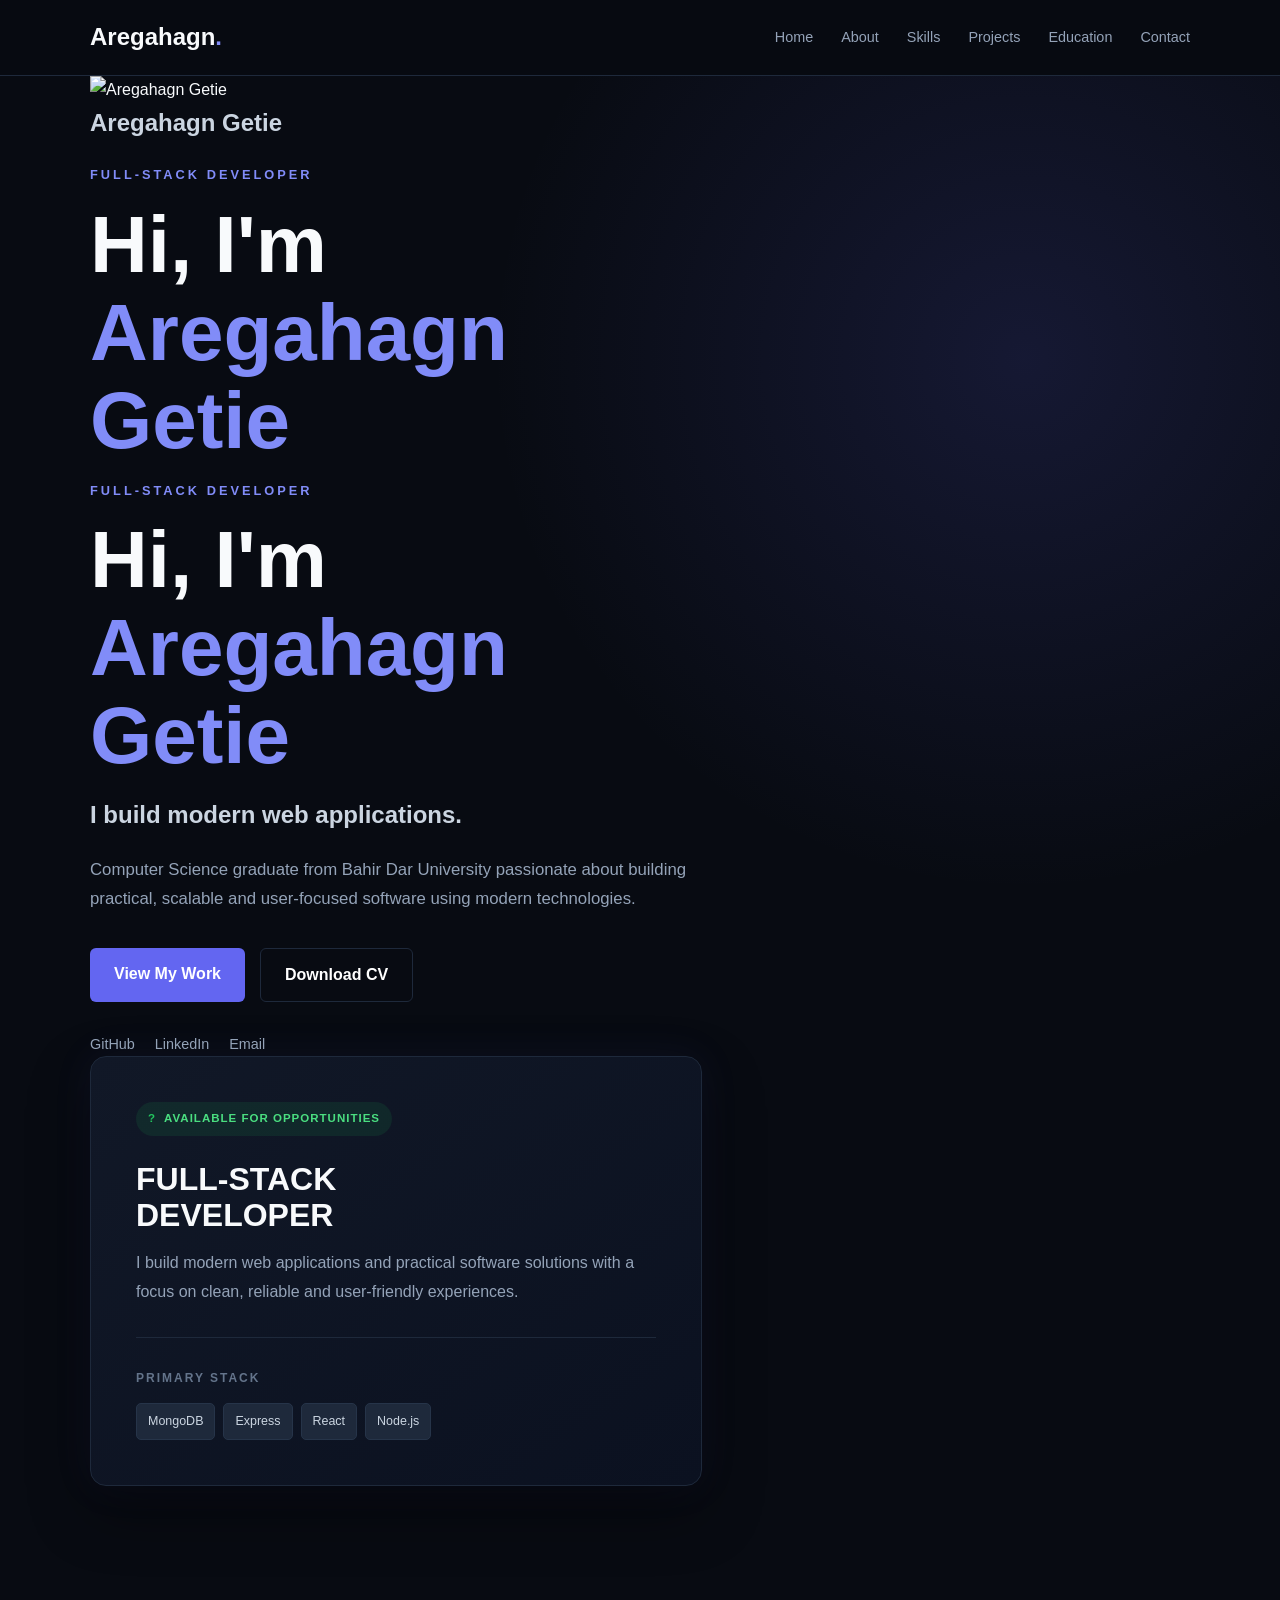
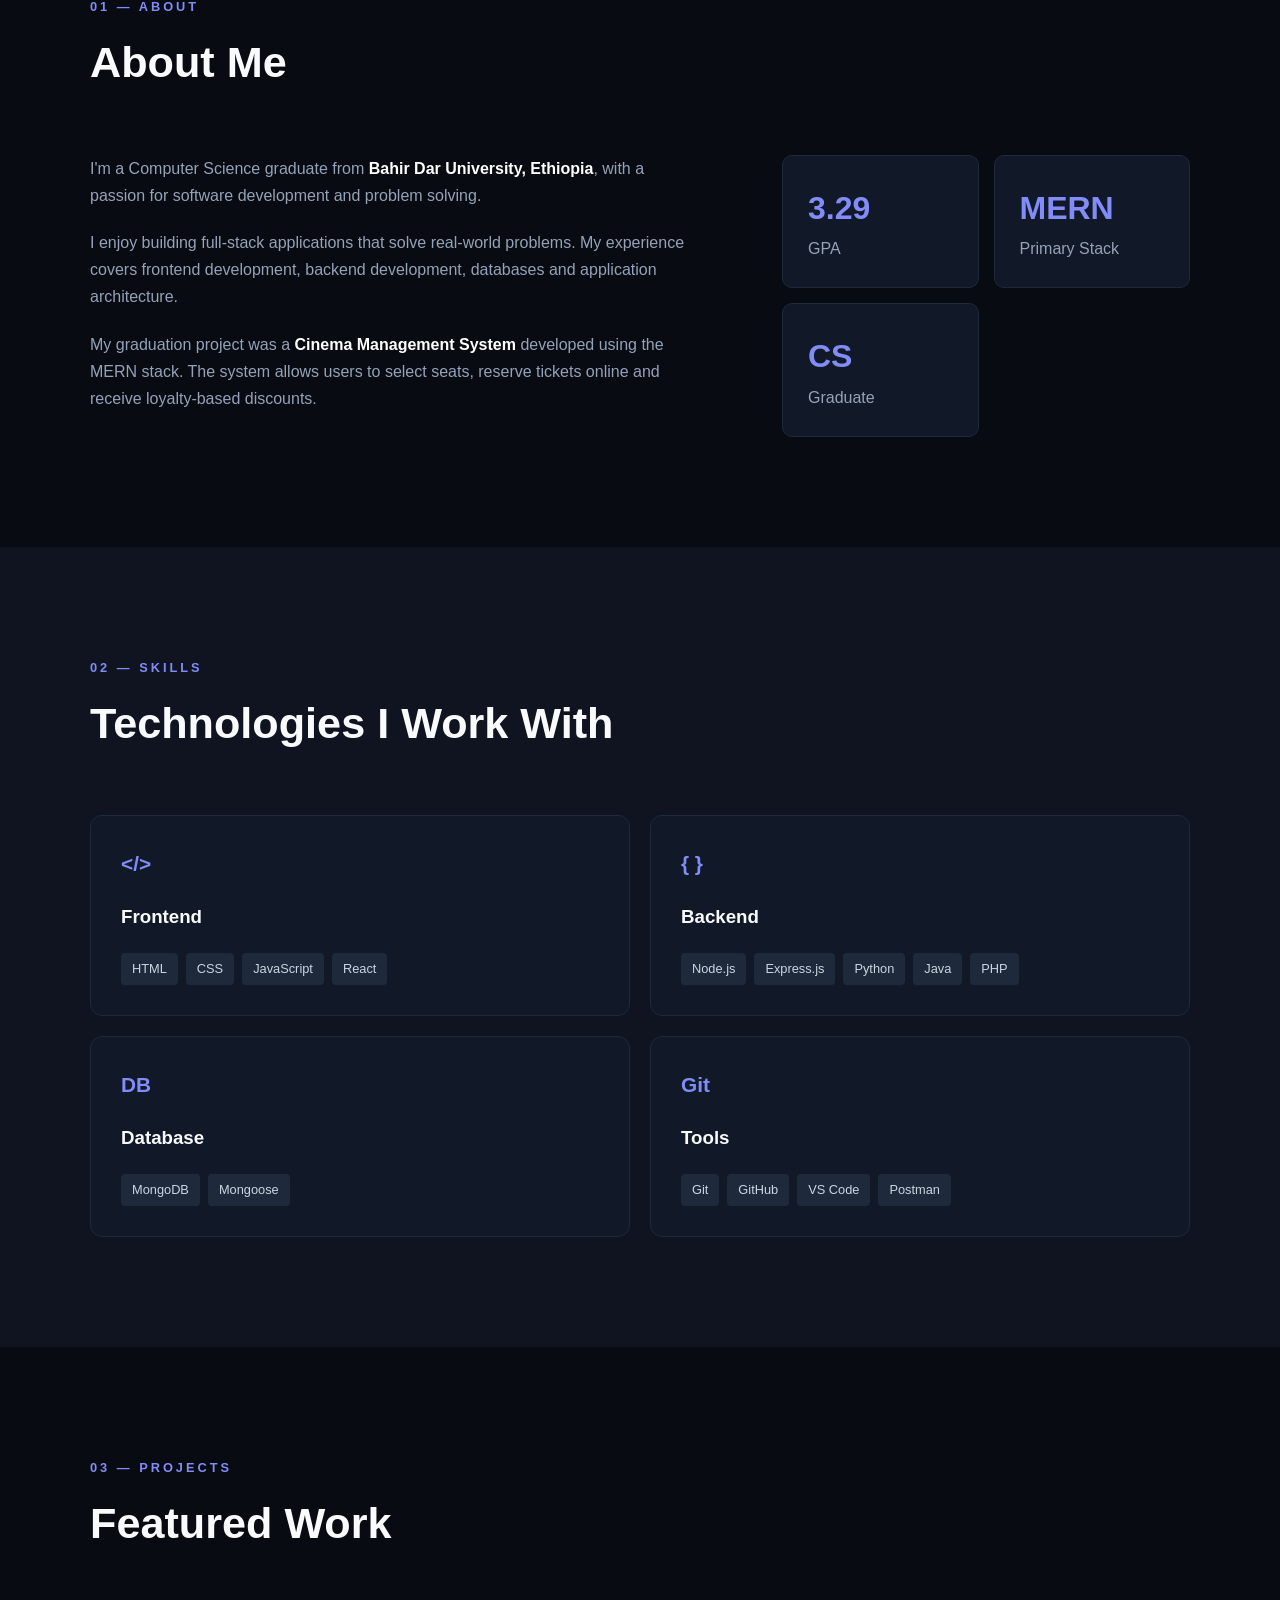
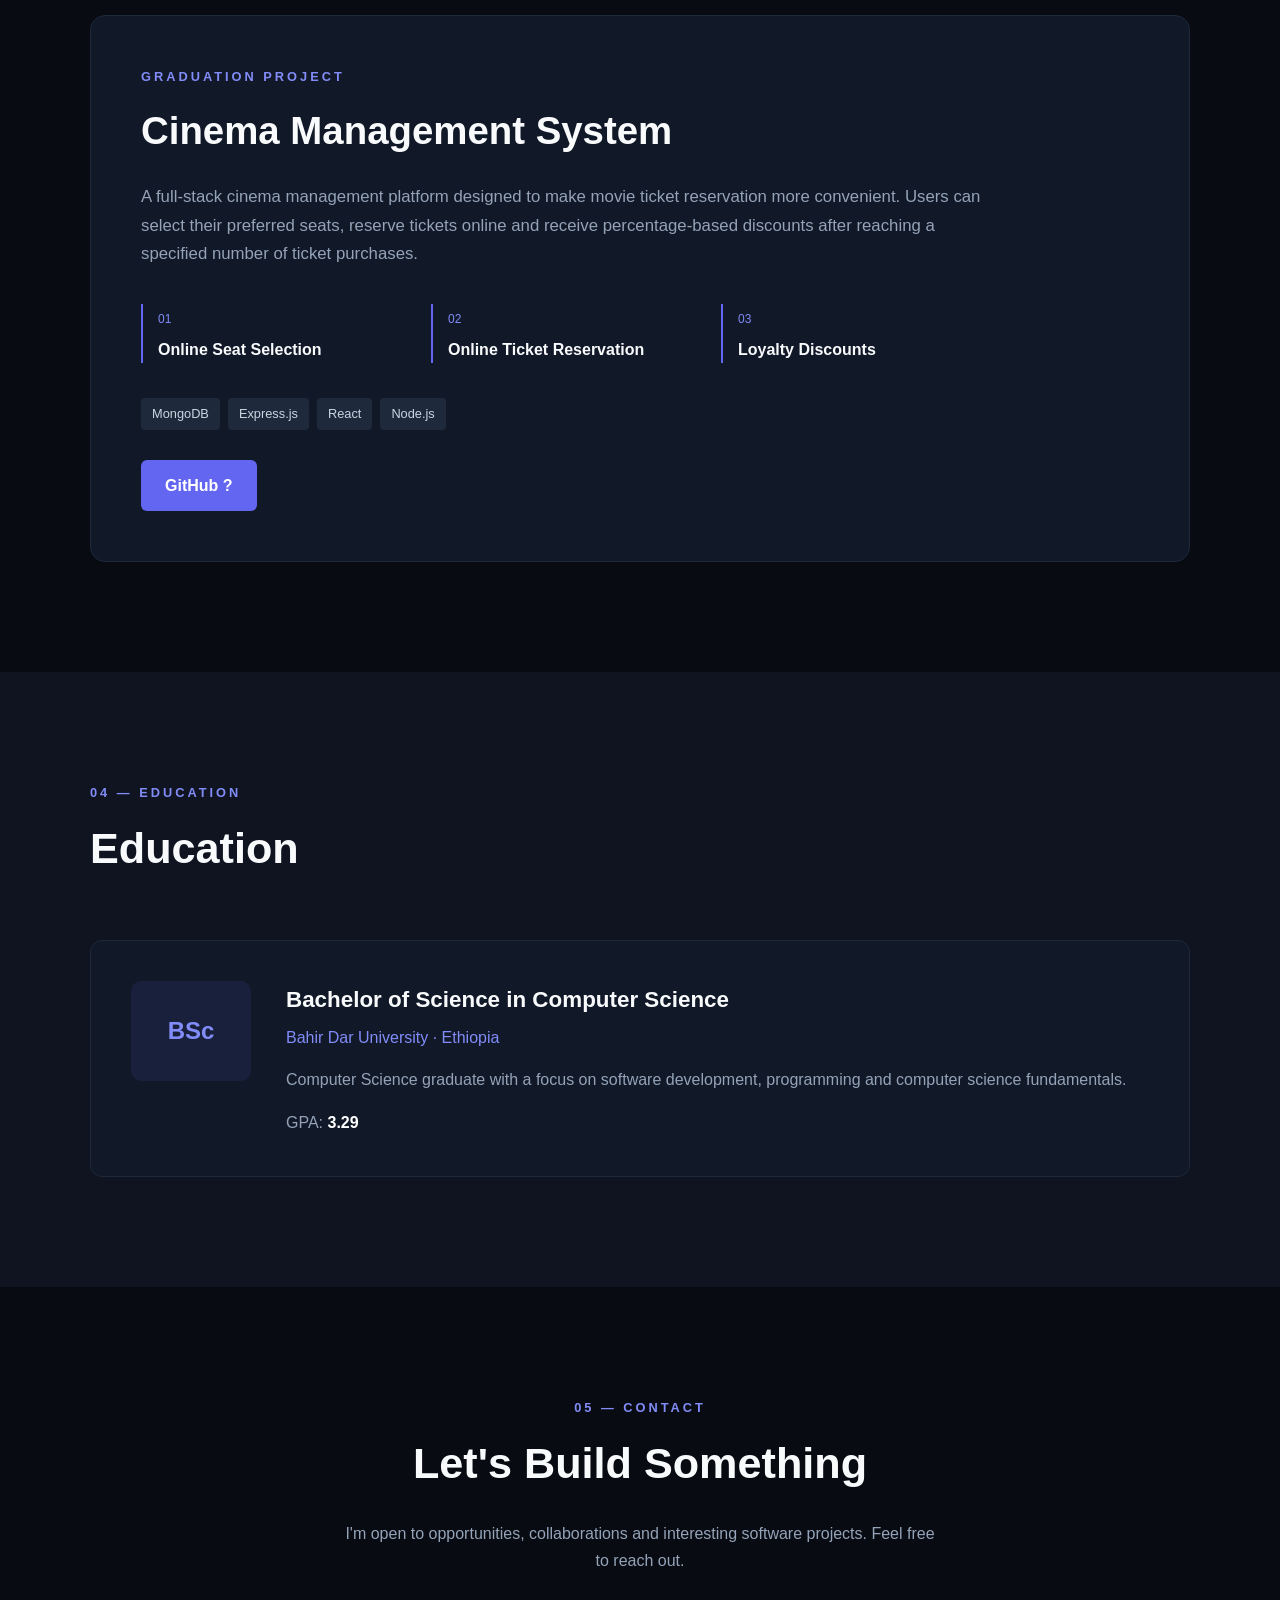
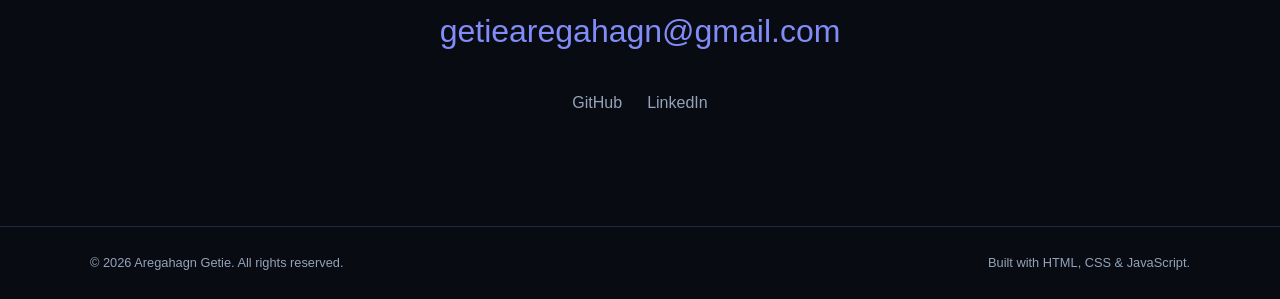
==== index.html @ a01e400e "Update index.html" ====
<!DOCTYPE html>
<html lang="en">
<head>
    <script async src="https://pagead2.googlesyndication.com/pagead/js/adsbygoogle.js?client=ca-pub-5306171648176266"
     crossorigin="anonymous"></script>
    <script async custom-element="amp-auto-ads"
        src="https://cdn.ampproject.org/v0/amp-auto-ads-0.1.js">
</script>
    <meta charset="UTF-8">
    <meta name="viewport" content="width=device-width, initial-scale=1.0">

    <meta
        name="description"
        content="Aregahagn Getie - Full-Stack Developer and Computer Science Graduate"
    >

    <title>Aregahagn Getie | Full-Stack Developer</title>

    <link rel="stylesheet" href="style.css">
</head>

<body>
    <amp-auto-ads type="adsense"
        data-ad-client="ca-pub-5306171648176266">
</amp-auto-ads>
    <!-- Navigation -->
    <header class="navbar">
        <div class="container nav-container">

            <a href="#home" class="logo">
                Aregahagn<span>.</span>
            </a>

            <button class="menu-toggle" id="menuToggle">
                ?
            </button>

            <nav id="navMenu">
                <a href="#home">Home</a>
                <a href="#about">About</a>
                <a href="#skills">Skills</a>
                <a href="#projects">Projects</a>
                <a href="#education">Education</a>
                <a href="#contact">Contact</a>
            </nav>

        </div>
    </header>


    <!-- Hero -->
    <main>

        <section id="home" class="hero">
            <div class="container hero-content">
<div class="hero-text">

    <div class="profile">
        <img
            src="assets/aregahagn-profile.png"
            alt="Aregahagn Getie"
            class="profile-image"
        >

        <h2 class="profile-name">
            Aregahagn Getie
        </h2>
    </div>

    <p class="eyebrow">
        FULL-STACK DEVELOPER
    </p>

    <h1>
        Hi, I'm
        <span>Aregahagn Getie</span>
    </h1>
                <div class="hero-text">

                    <p class="eyebrow">
                        FULL-STACK DEVELOPER
                    </p>

                    <h1>
                        Hi, I'm
                        <span>Aregahagn Getie</span>
                    </h1>

                    <h2>
                        I build modern web applications.
                    </h2>

                    <p class="hero-description">
                        Computer Science graduate from Bahir Dar University
                        passionate about building practical, scalable and
                        user-focused software using modern technologies.
                    </p>

                    <div class="hero-buttons">

    <a href="#projects" class="btn primary">
        View My Work
    </a>

    <a href="assets/Aregahagn-Getie-CV.pdf"
       class="btn secondary"
       download>
        Download CV
    </a>

</div>


                    <div class="social-links">

                        <a
                            href="https://github.com/aregahagn21"
                            target="_blank"
                            rel="noopener noreferrer"
                        >
                            GitHub
                        </a>

                        <a
                            href="https://www.linkedin.com/in/aregahagn-getie-803815262"
                            target="_blank"
                            rel="noopener noreferrer"
                        >
                            LinkedIn
                        </a>

                        <a href="mailto:getiearegahagn@gmail.com">
                            Email
                        </a>

                    </div>

                </div>

   <div class="hero-card">

    <div class="hero-badge">
        <span>?</span>
        AVAILABLE FOR OPPORTUNITIES
    </div>

    <h3>FULL-STACK<br>DEVELOPER</h3>

    <p>
        I build modern web applications and practical
        software solutions with a focus on clean,
        reliable and user-friendly experiences.
    </p>

    <div class="card-divider"></div>

    <h4>PRIMARY STACK</h4>

    <div class="hero-stack">
        <span>MongoDB</span>
        <span>Express</span>
        <span>React</span>
        <span>Node.js</span>
    </div>

</div>

        </section>


        <!-- About -->
        <section id="about" class="section">

            <div class="container">

                <div class="section-heading">
                    <p>01 — ABOUT</p>
                    <h2>About Me</h2>
                </div>

                <div class="about-grid">

                    <div class="about-text">

                        <p>
                            I'm a Computer Science graduate from
                            <strong>Bahir Dar University, Ethiopia</strong>,
                            with a passion for software development and
                            problem solving.
                        </p>

                        <p>
                            I enjoy building full-stack applications that
                            solve real-world problems. My experience covers
                            frontend development, backend development,
                            databases and application architecture.
                        </p>

                        <p>
                            My graduation project was a
                            <strong>Cinema Management System</strong>
                            developed using the MERN stack. The system allows
                            users to select seats, reserve tickets online
                            and receive loyalty-based discounts.
                        </p>

                    </div>

                    <div class="about-stats">

                        <div class="stat">
                            <h3>3.29</h3>
                            <p>GPA</p>
                        </div>

                        <div class="stat">
                            <h3>MERN</h3>
                            <p>Primary Stack</p>
                        </div>

                        <div class="stat">
                            <h3>CS</h3>
                            <p>Graduate</p>
                        </div>

                    </div>

                </div>

            </div>

        </section>


        <!-- Skills -->
        <section id="skills" class="section dark-section">

            <div class="container">

                <div class="section-heading">
                    <p>02 — SKILLS</p>
                    <h2>Technologies I Work With</h2>
                </div>

                <div class="skills-grid">

                    <div class="skill-card">
                        <div class="skill-icon">&lt;/&gt;</div>

                        <h3>Frontend</h3>

                        <div class="tags">
                            <span>HTML</span>
                            <span>CSS</span>
                            <span>JavaScript</span>
                            <span>React</span>
                        </div>
                    </div>


                    <div class="skill-card">
                        <div class="skill-icon">{ }</div>

                        <h3>Backend</h3>

                        <div class="tags">
                            <span>Node.js</span>
                            <span>Express.js</span>
                            <span>Python</span>
                            <span>Java</span>
                            <span>PHP</span>
                        </div>
                    </div>


                    <div class="skill-card">
                        <div class="skill-icon">DB</div>

                        <h3>Database</h3>

                        <div class="tags">
                            <span>MongoDB</span>
                            <span>Mongoose</span>
                        </div>
                    </div>


                    <div class="skill-card">
                        <div class="skill-icon">Git</div>

                        <h3>Tools</h3>

                        <div class="tags">
                            <span>Git</span>
                            <span>GitHub</span>
                            <span>VS Code</span>
                            <span>Postman</span>
                        </div>
                    </div>

                </div>

            </div>

        </section>


        <!-- Projects -->
        <section id="projects" class="section">

            <div class="container">

                <div class="section-heading">
                    <p>03 — PROJECTS</p>
                    <h2>Featured Work</h2>
                </div>


                <article class="project-card">

                    <div class="project-content">

                        <p class="project-label">
                            GRADUATION PROJECT
                        </p>

                        <h3>Cinema Management System</h3>

                        <p>
                            A full-stack cinema management platform designed
                            to make movie ticket reservation more convenient.
                            Users can select their preferred seats, reserve
                            tickets online and receive percentage-based
                            discounts after reaching a specified number of
                            ticket purchases.
                        </p>

                        <div class="project-features">

                            <div>
                                <span>01</span>
                                <p>Online Seat Selection</p>
                            </div>

                            <div>
                                <span>02</span>
                                <p>Online Ticket Reservation</p>
                            </div>

                            <div>
                                <span>03</span>
                                <p>Loyalty Discounts</p>
                            </div>

                        </div>

                        <div class="project-tech">
                            <span>MongoDB</span>
                            <span>Express.js</span>
                            <span>React</span>
                            <span>Node.js</span>
                        </div>

                        <div class="project-links">

                            <a
                                href="https://github.com/aregahagn21"
                                target="_blank"
                                rel="noopener noreferrer"
                                class="btn primary"
                            >
                                GitHub ?
                            </a>

                        </div>

                    </div>

                </article>

            </div>

        </section>


        <!-- Education -->
        <section id="education" class="section dark-section">

            <div class="container">

                <div class="section-heading">
                    <p>04 — EDUCATION</p>
                    <h2>Education</h2>
                </div>

                <div class="education-card">

                    <div class="education-year">
                        BSc
                    </div>

                    <div>
                        <h3>Bachelor of Science in Computer Science</h3>

                        <p class="university">
                            Bahir Dar University · Ethiopia
                        </p>

                        <p>
                            Computer Science graduate with a focus on
                            software development, programming and
                            computer science fundamentals.
                        </p>

                        <div class="gpa">
                            GPA: <strong>3.29</strong>
                        </div>
                    </div>

                </div>

            </div>

        </section>


        <!-- Contact -->
        <section id="contact" class="section contact-section">

            <div class="container contact-container">

                <div class="section-heading">
                    <p>05 — CONTACT</p>
                    <h2>Let's Build Something</h2>
                </div>

                <p class="contact-description">
                    I'm open to opportunities, collaborations and interesting
                    software projects. Feel free to reach out.
                </p>

                <a
                    href="mailto:getiearegahagn@gmail.com"
                    class="email-link"
                >
                    getiearegahagn@gmail.com
                </a>

                <div class="contact-links">

                    <a
                        href="https://github.com/aregahagn21"
                        target="_blank"
                        rel="noopener noreferrer"
                    >
                        GitHub
                    </a>

                    <a
                        href="https://www.linkedin.com/in/aregahagn-getie-803815262"
                        target="_blank"
                        rel="noopener noreferrer"
                    >
                        LinkedIn
                    </a>

                </div>

            </div>

        </section>

    </main>


    <!-- Footer -->
    <footer>

        <div class="container footer-content">

            <p>
                © 2026 Aregahagn Getie. All rights reserved.
            </p>

            <p>
                Built with HTML, CSS & JavaScript.
            </p>

        </div>

    </footer>


    <script src="script.js"></script>
<script>
document.addEventListener("DOMContentLoaded", () => {

  const homeScreen = document.getElementById("homeScreen");
  const backButton = document.getElementById("backButton");
  const themeToggle = document.getElementById("themeToggle");
  const themeIcon = document.getElementById("themeIcon");

  const appIcons =
    document.querySelectorAll(".app-icon");

  const sections =
    document.querySelectorAll(".app-section");


  /* =========================
     OPEN APP
  ========================= */

  appIcons.forEach(icon => {

    icon.addEventListener("click", () => {

      const sectionId =
        icon.dataset.section;

      const section =
        document.getElementById(sectionId);

      if (!section) return;


      // Hide home
      homeScreen.style.display = "none";


      // Hide every section
      sections.forEach(section => {
        section.classList.remove("active");
      });


      // Open selected section
      section.classList.add("active");


      // Show back button
      backButton.classList.add("show");


      // Scroll to top
      window.scrollTo({
        top: 0,
        behavior: "smooth"
      });


      // Update browser history
      history.pushState(
        { section: sectionId },
        "",
        "#" + sectionId
      );
    });

  });


  /* =========================
     BACK BUTTON
  ========================= */

  backButton.addEventListener("click", goHome);


  function goHome() {

    sections.forEach(section => {
      section.classList.remove("active");
    });

    homeScreen.style.display = "flex";

    backButton.classList.remove("show");

    window.scrollTo({
      top: 0,
      behavior: "smooth"
    });

    history.pushState(
      {},
      "",
      window.location.pathname
    );
  }


  /* =========================
     BROWSER BACK BUTTON
  ========================= */

  window.addEventListener("popstate", () => {

    const hash =
      window.location.hash.substring(1);

    if (hash) {

      const section =
        document.getElementById(hash);

      if (section) {

        homeScreen.style.display = "none";

        sections.forEach(section => {
          section.classList.remove("active");
        });

        section.classList.add("active");

        backButton.classList.add("show");

        return;
      }
    }

    goHome();
  });


  /* =========================
     DARK MODE
  ========================= */

  const savedTheme =
    localStorage.getItem("portfolio-theme");

  if (savedTheme === "dark") {

    document.body.classList.add("dark");

    themeIcon.textContent = "☀️";

  }


  themeToggle.addEventListener("click", () => {

    document.body.classList.toggle("dark");

    const isDark =
      document.body.classList.contains("dark");


    localStorage.setItem(
      "portfolio-theme",
      isDark ? "dark" : "light"
    );


    themeIcon.textContent =
      isDark ? "☀️" : "🌙";

  });


  /* =========================
     OPEN SECTION FROM URL
  ========================= */

  const initialHash =
    window.location.hash.substring(1);

  if (initialHash) {

    const section =
      document.getElementById(initialHash);

    if (section) {

      homeScreen.style.display = "none";

      section.classList.add("active");

      backButton.classList.add("show");
    }
  }

});
</script>
</body>
</html>
---- style.css ----
:root {
    --background: #080b12;
    --background-light: #0f1420;
    --card: #111827;
    --text: #f8fafc;
    --muted: #94a3b8;
    --primary: #6366f1;
    --primary-light: #818cf8;
    --border: #1e293b;
    --white: #ffffff;
}

* {
    margin: 0;
    padding: 0;
    box-sizing: border-box;
}

html {
    scroll-behavior: smooth;
}

body {
    font-family: Arial, Helvetica, sans-serif;
    background: var(--background);
    color: var(--text);
    line-height: 1.7;
}

a {
    color: inherit;
    text-decoration: none;
}

.container {
    width: min(1100px, 90%);
    margin: 0 auto;
}


/* =========================
   NAVIGATION
========================= */

.navbar {
    position: sticky;
    top: 0;
    z-index: 1000;
    background: rgba(8, 11, 18, 0.9);
    backdrop-filter: blur(12px);
    border-bottom: 1px solid var(--border);
}

.nav-container {
    height: 75px;
    display: flex;
    align-items: center;
    justify-content: space-between;
}

.logo {
    font-size: 1.5rem;
    font-weight: 800;
}

.logo span {
    color: var(--primary-light);
}

nav {
    display: flex;
    gap: 28px;
}

nav a {
    color: var(--muted);
    font-size: 0.9rem;
    transition: 0.3s;
}

nav a:hover {
    color: var(--white);
}

.menu-toggle {
    display: none;
    border: none;
    background: none;
    color: white;
    font-size: 1.6rem;
    cursor: pointer;
}


/* =========================
   HERO
========================= */

.hero {
    min-height: calc(100vh - 75px);
    display: flex;
    align-items: center;
    background:
        radial-gradient(
            circle at 80% 20%,
            rgba(99, 102, 241, 0.15),
            transparent 35%
        );
}

.hero-content {
    display: grid;
    grid-template-columns: 1.2fr 0.8fr;
    gap: 80px;
    align-items: center;
}

.eyebrow,
.section-heading p,
.project-label {
    color: var(--primary-light);
    font-size: 0.8rem;
    font-weight: 700;
    letter-spacing: 3px;
}

.hero h1 {
    font-size: clamp(2.8rem, 7vw, 5rem);
    line-height: 1.1;
    margin: 15px 0;
}

.hero h1 span {
    color: var(--primary-light);
}

.hero h2 {
    font-size: 1.5rem;
    color: #cbd5e1;
    margin-bottom: 20px;
}

.hero-description {
    max-width: 650px;
    color: var(--muted);
    font-size: 1.05rem;
}

.hero-buttons {
    display: flex;
    gap: 15px;
    margin-top: 35px;
}

.btn {
    display: inline-block;
    padding: 12px 24px;
    border-radius: 6px;
    font-weight: 700;
    transition: 0.3s;
}

.btn.primary {
    background: var(--primary);
    color: white;
}

.btn.primary:hover {
    background: var(--primary-light);
    transform: translateY(-2px);
}

.btn.secondary {
    border: 1px solid var(--border);
    color: white;
}

.btn.secondary:hover {
    border-color: var(--primary);
}

.social-links {
    display: flex;
    gap: 20px;
    margin-top: 30px;
}

.social-links a {
    color: var(--muted);
    font-size: 0.9rem;
}

.social-links a:hover {
    color: var(--primary-light);
}


/* =========================
   CODE WINDOW
========================= */

.code-window {
    background: #0b1120;
    border: 1px solid var(--border);
    border-radius: 12px;
    overflow: hidden;
    box-shadow: 0 25px 60px rgba(0, 0, 0, 0.4);
}

.window-header {
    display: flex;
    gap: 7px;
    padding: 14px;
    background: #111827;
}

.window-header span {
    width: 11px;
    height: 11px;
    border-radius: 50%;
    background: #475569;
}

.window-header span:nth-child(1) {
    background: #ef4444;
}

.window-header span:nth-child(2) {
    background: #f59e0b;
}

.window-header span:nth-child(3) {
    background: #22c55e;
}

.code-window pre {
    padding: 25px;
    overflow-x: auto;
}

.code-window code {
    color: #a5b4fc;
    font-size: 0.9rem;
}


/* =========================
   SECTIONS
========================= */

.section {
    padding: 110px 0;
}

.dark-section {
    background: var(--background-light);
}

.section-heading {
    margin-bottom: 55px;
}

.section-heading h2 {
    font-size: 2.7rem;
    margin-top: 8px;
}


/* =========================
   ABOUT
========================= */

.about-grid {
    display: grid;
    grid-template-columns: 1.5fr 1fr;
    gap: 80px;
}

.about-text p {
    color: var(--muted);
    margin-bottom: 20px;
}

.about-text strong {
    color: white;
}

.about-stats {
    display: grid;
    grid-template-columns: 1fr 1fr;
    gap: 15px;
}

.stat {
    padding: 25px;
    background: var(--card);
    border: 1px solid var(--border);
    border-radius: 10px;
}

.stat h3 {
    color: var(--primary-light);
    font-size: 2rem;
}

.stat p {
    color: var(--muted);
}


/* =========================
   SKILLS
========================= */

.skills-grid {
    display: grid;
    grid-template-columns: repeat(2, 1fr);
    gap: 20px;
}

.skill-card {
    background: var(--card);
    border: 1px solid var(--border);
    padding: 30px;
    border-radius: 12px;
    transition: 0.3s;
}

.skill-card:hover {
    transform: translateY(-5px);
    border-color: var(--primary);
}

.skill-icon {
    color: var(--primary-light);
    font-weight: 800;
    font-size: 1.3rem;
    margin-bottom: 20px;
}

.skill-card h3 {
    margin-bottom: 20px;
}

.tags {
    display: flex;
    flex-wrap: wrap;
    gap: 8px;
}

.tags span,
.project-tech span {
    background: #1e293b;
    color: #cbd5e1;
    padding: 5px 11px;
    border-radius: 4px;
    font-size: 0.8rem;
}


/* =========================
   PROJECT
========================= */

.project-card {
    background: var(--card);
    border: 1px solid var(--border);
    border-radius: 15px;
    padding: 50px;
}

.project-content {
    max-width: 850px;
}

.project-card h3 {
    font-size: 2.4rem;
    margin: 10px 0 20px;
}

.project-card > .project-content > p:not(.project-label) {
    color: var(--muted);
    font-size: 1.05rem;
}

.project-features {
    display: grid;
    grid-template-columns: repeat(3, 1fr);
    gap: 20px;
    margin: 35px 0;
}

.project-features div {
    border-left: 2px solid var(--primary);
    padding-left: 15px;
}

.project-features span {
    color: var(--primary-light);
    font-size: 0.75rem;
}

.project-features p {
    margin-top: 5px;
    font-weight: 600;
}

.project-tech {
    display: flex;
    flex-wrap: wrap;
    gap: 8px;
    margin-bottom: 30px;
}


/* =========================
   EDUCATION
========================= */

.education-card {
    display: grid;
    grid-template-columns: 120px 1fr;
    gap: 35px;
    background: var(--card);
    border: 1px solid var(--border);
    padding: 40px;
    border-radius: 12px;
}

.education-year {
    display: flex;
    align-items: center;
    justify-content: center;
    height: 100px;
    background: rgba(99, 102, 241, 0.1);
    color: var(--primary-light);
    font-size: 1.5rem;
    font-weight: 800;
    border-radius: 10px;
}

.education-card h3 {
    font-size: 1.4rem;
}

.university {
    color: var(--primary-light);
    margin: 5px 0 15px;
}

.education-card > div:last-child > p:not(.university) {
    color: var(--muted);
}

.gpa {
    margin-top: 15px;
    color: var(--muted);
}

.gpa strong {
    color: white;
}


/* =========================
   CONTACT
========================= */

.contact-section {
    text-align: center;
}

.contact-container {
    display: flex;
    flex-direction: column;
    align-items: center;
}

.contact-container .section-heading {
    margin-bottom: 20px;
}

.contact-description {
    max-width: 600px;
    color: var(--muted);
}

.email-link {
    font-size: clamp(1.2rem, 4vw, 2rem);
    color: var(--primary-light);
    margin: 30px 0;
}

.contact-links {
    display: flex;
    gap: 25px;
}

.contact-links a {
    color: var(--muted);
}

.contact-links a:hover {
    color: white;
}


/* =========================
   FOOTER
========================= */

footer {
    border-top: 1px solid var(--border);
    padding: 25px 0;
}

.footer-content {
    display: flex;
    justify-content: space-between;
    color: var(--muted);
    font-size: 0.8rem;
}


/* =========================
   MOBILE
========================= */

@media (max-width: 800px) {

    .menu-toggle {
        display: block;
    }

    nav {
        display: none;
        position: absolute;
        top: 75px;
        left: 0;
        width: 100%;
        padding: 25px;
        background: var(--background);
        border-bottom: 1px solid var(--border);
        flex-direction: column;
        text-align: center;
    }

    nav.active {
        display: flex;
    }

    .hero {
        padding: 80px 0;
    }

    .hero-content {
        grid-template-columns: 1fr;
        gap: 50px;
    }

    .about-grid {
        grid-template-columns: 1fr;
        gap: 40px;
    }

    .skills-grid {
        grid-template-columns: 1fr;
    }

    .project-card {
        padding: 30px;
    }

    .project-features {
        grid-template-columns: 1fr;
    }

    .education-card {
        grid-template-columns: 1fr;
    }

    .education-year {
        width: 100px;
    }

    .footer-content {
        flex-direction: column;
        gap: 10px;
        text-align: center;
    }

}

@media (max-width: 500px) {

    .hero h1 {
        font-size: 2.8rem;
    }

    .hero-buttons {
        flex-direction: column;
    }

    .hero-buttons .btn {
        text-align: center;
    }

    .about-stats {
        grid-template-columns: 1fr;
    }

    .section {
        padding: 80px 0;
    }

    .section-heading h2 {
        font-size: 2.2rem;
    }

}
.hero-card {
    background: linear-gradient(
        145deg,
        #111827,
        #0b1120
    );

    border: 1px solid var(--border);
    border-radius: 16px;
    padding: 45px;

    box-shadow:
        0 25px 60px rgba(0, 0, 0, 0.4),
        0 0 40px rgba(99, 102, 241, 0.08);
}

.hero-badge {
    display: inline-flex;
    align-items: center;
    gap: 8px;

    padding: 7px 12px;

    border-radius: 20px;

    background: rgba(34, 197, 94, 0.1);
    color: #4ade80;

    font-size: 0.72rem;
    font-weight: 700;
    letter-spacing: 1px;
}

.hero-badge span {
    color: #22c55e;
}

.hero-card h3 {
    font-size: 2rem;
    line-height: 1.15;
    margin: 25px 0 15px;
}

.hero-card p {
    color: var(--muted);
    line-height: 1.8;
}

.card-divider {
    height: 1px;
    background: var(--border);
    margin: 30px 0;
}

.hero-card h4 {
    color: #64748b;
    font-size: 0.75rem;
    letter-spacing: 2px;
    margin-bottom: 15px;
}

.hero-stack {
    display: flex;
    flex-wrap: wrap;
    gap: 8px;
}

.hero-stack span {
    padding: 7px 11px;
    background: #1e293b;
    color: #cbd5e1;
    border-radius: 5px;
    font-size: 0.78rem;
    border: 1px solid #263449;
}
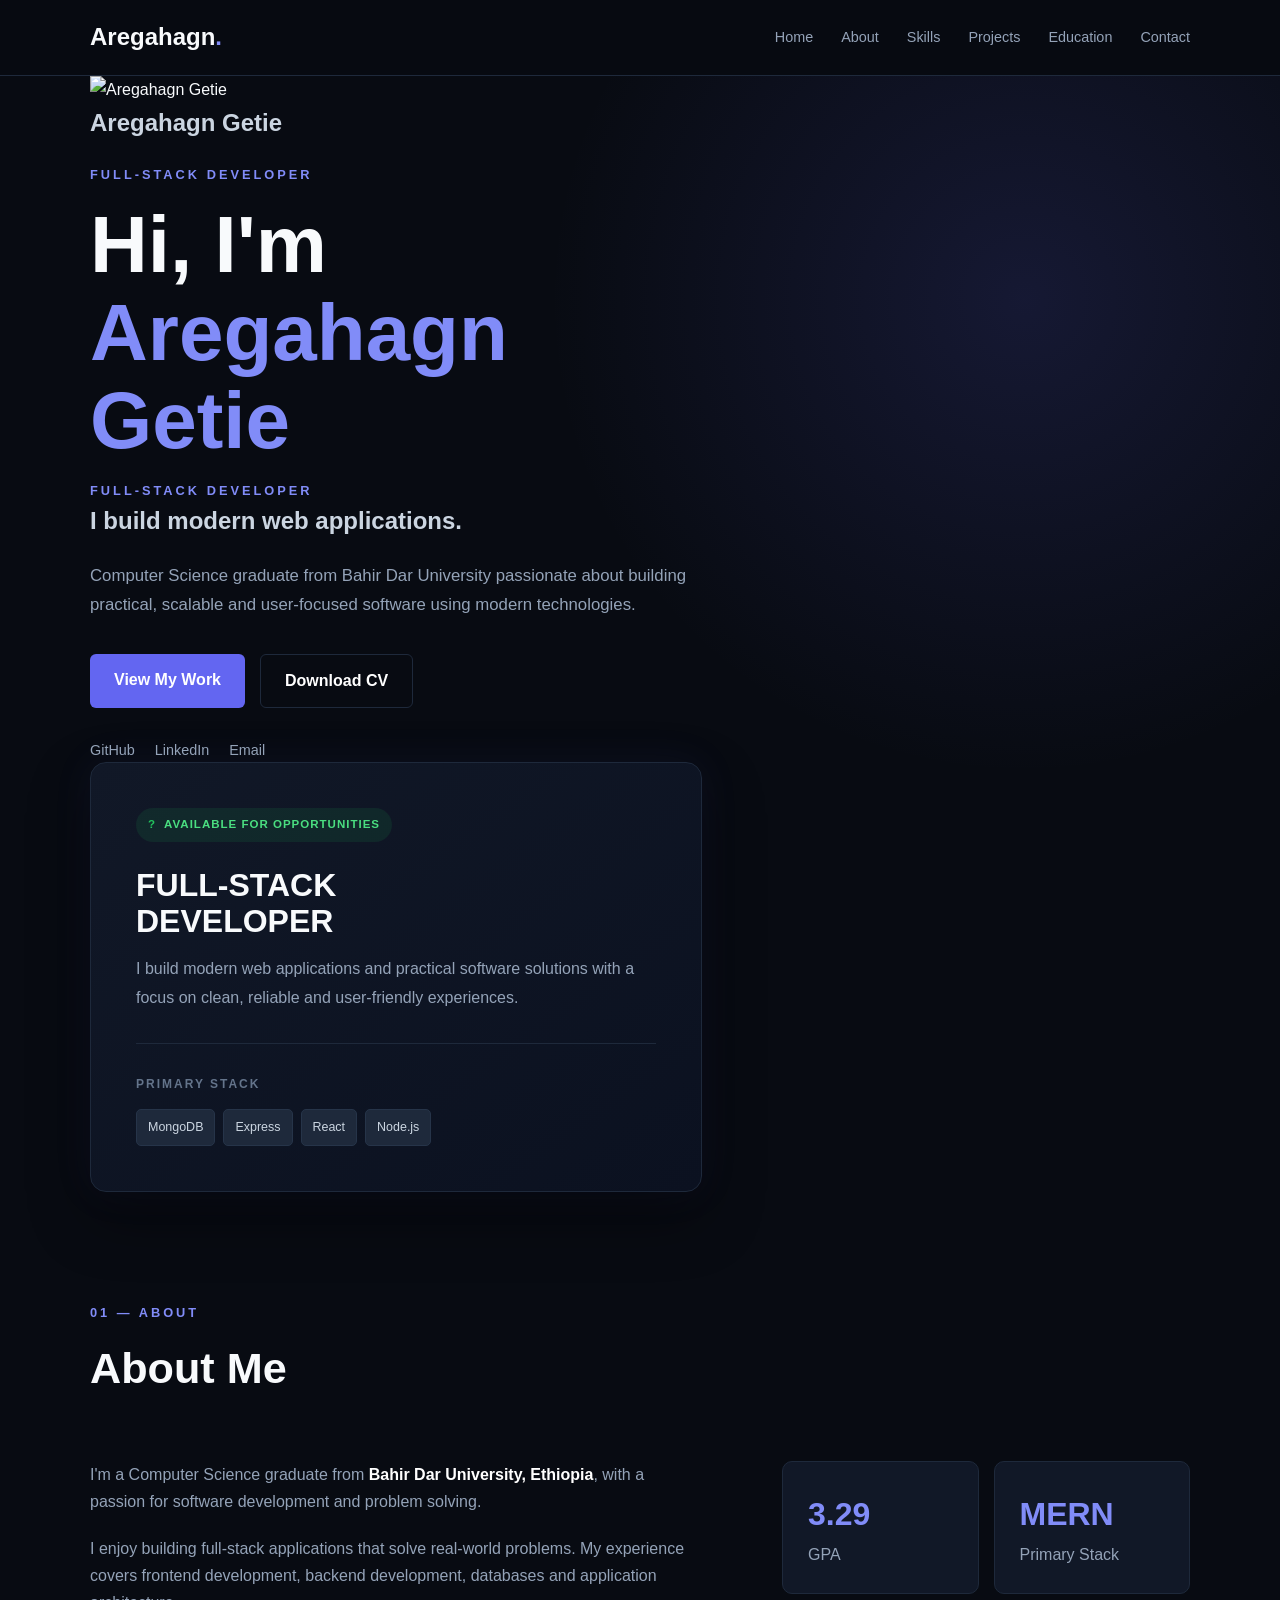
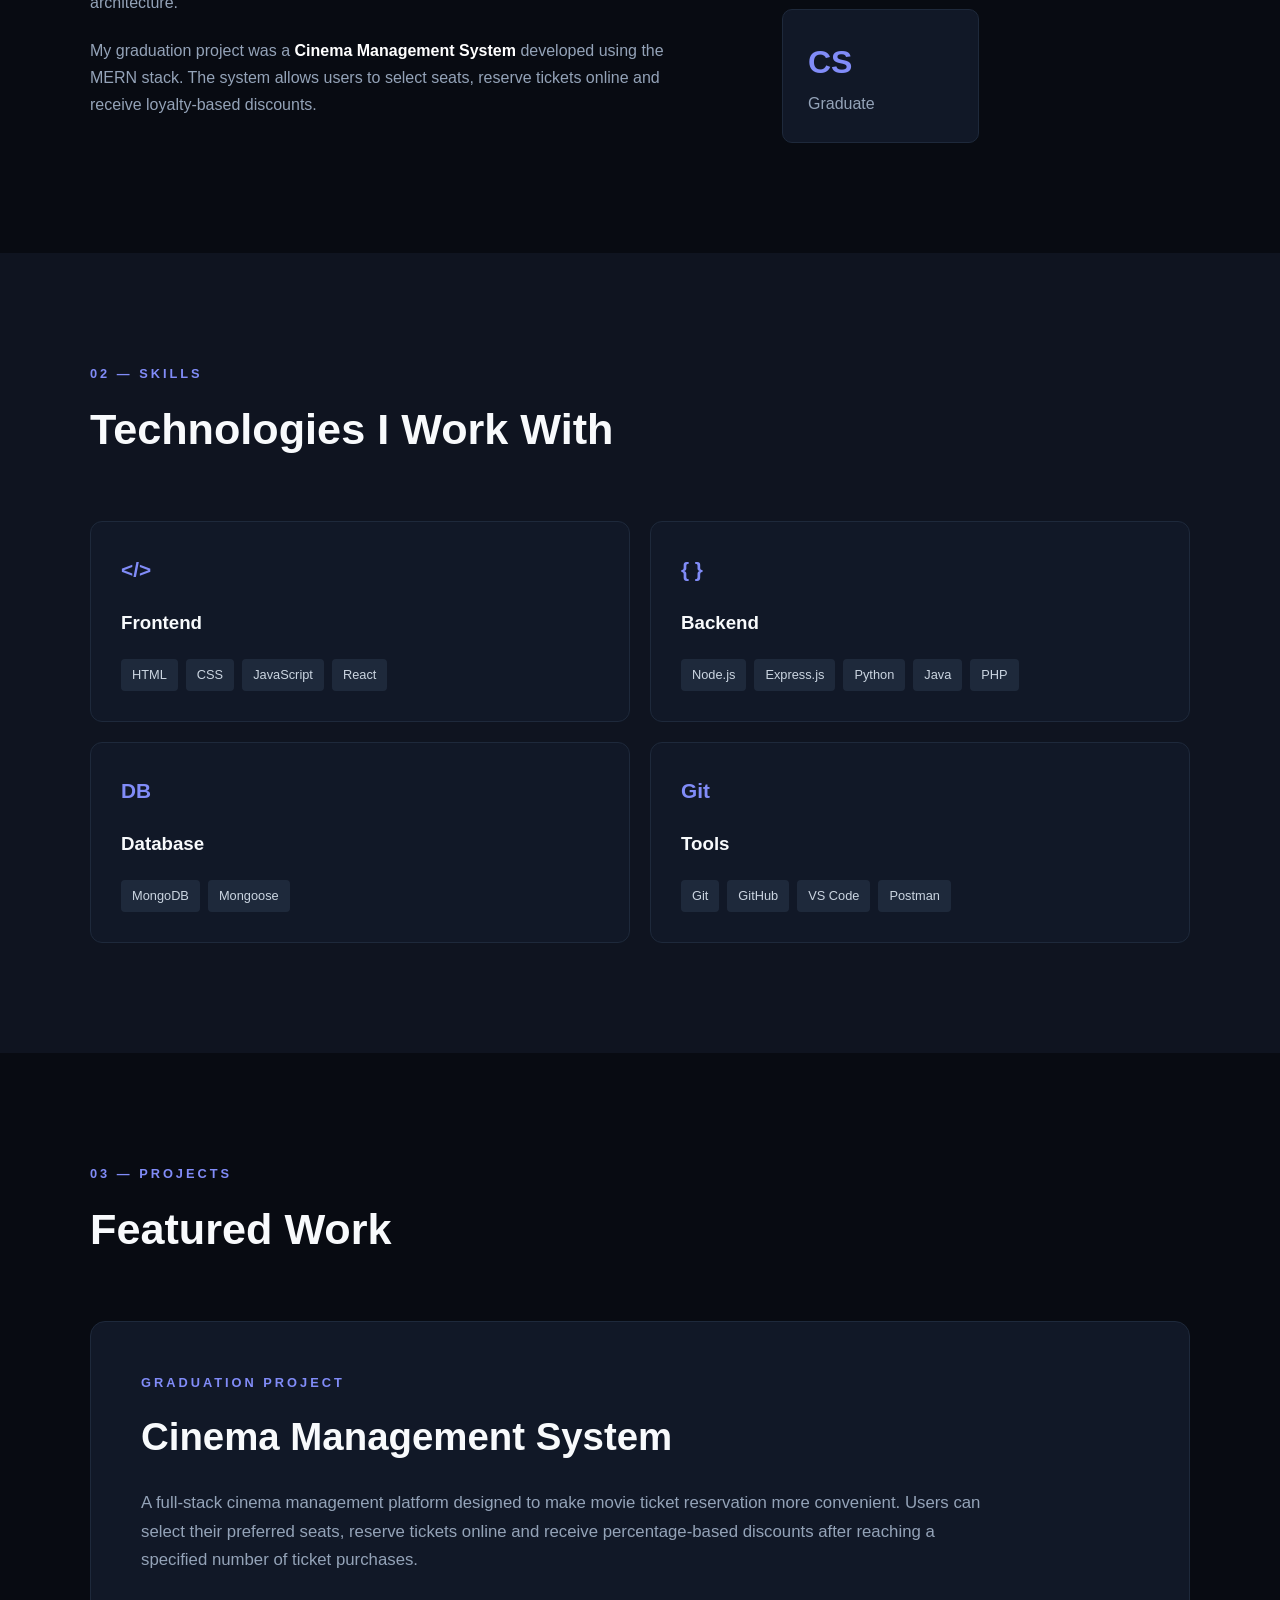
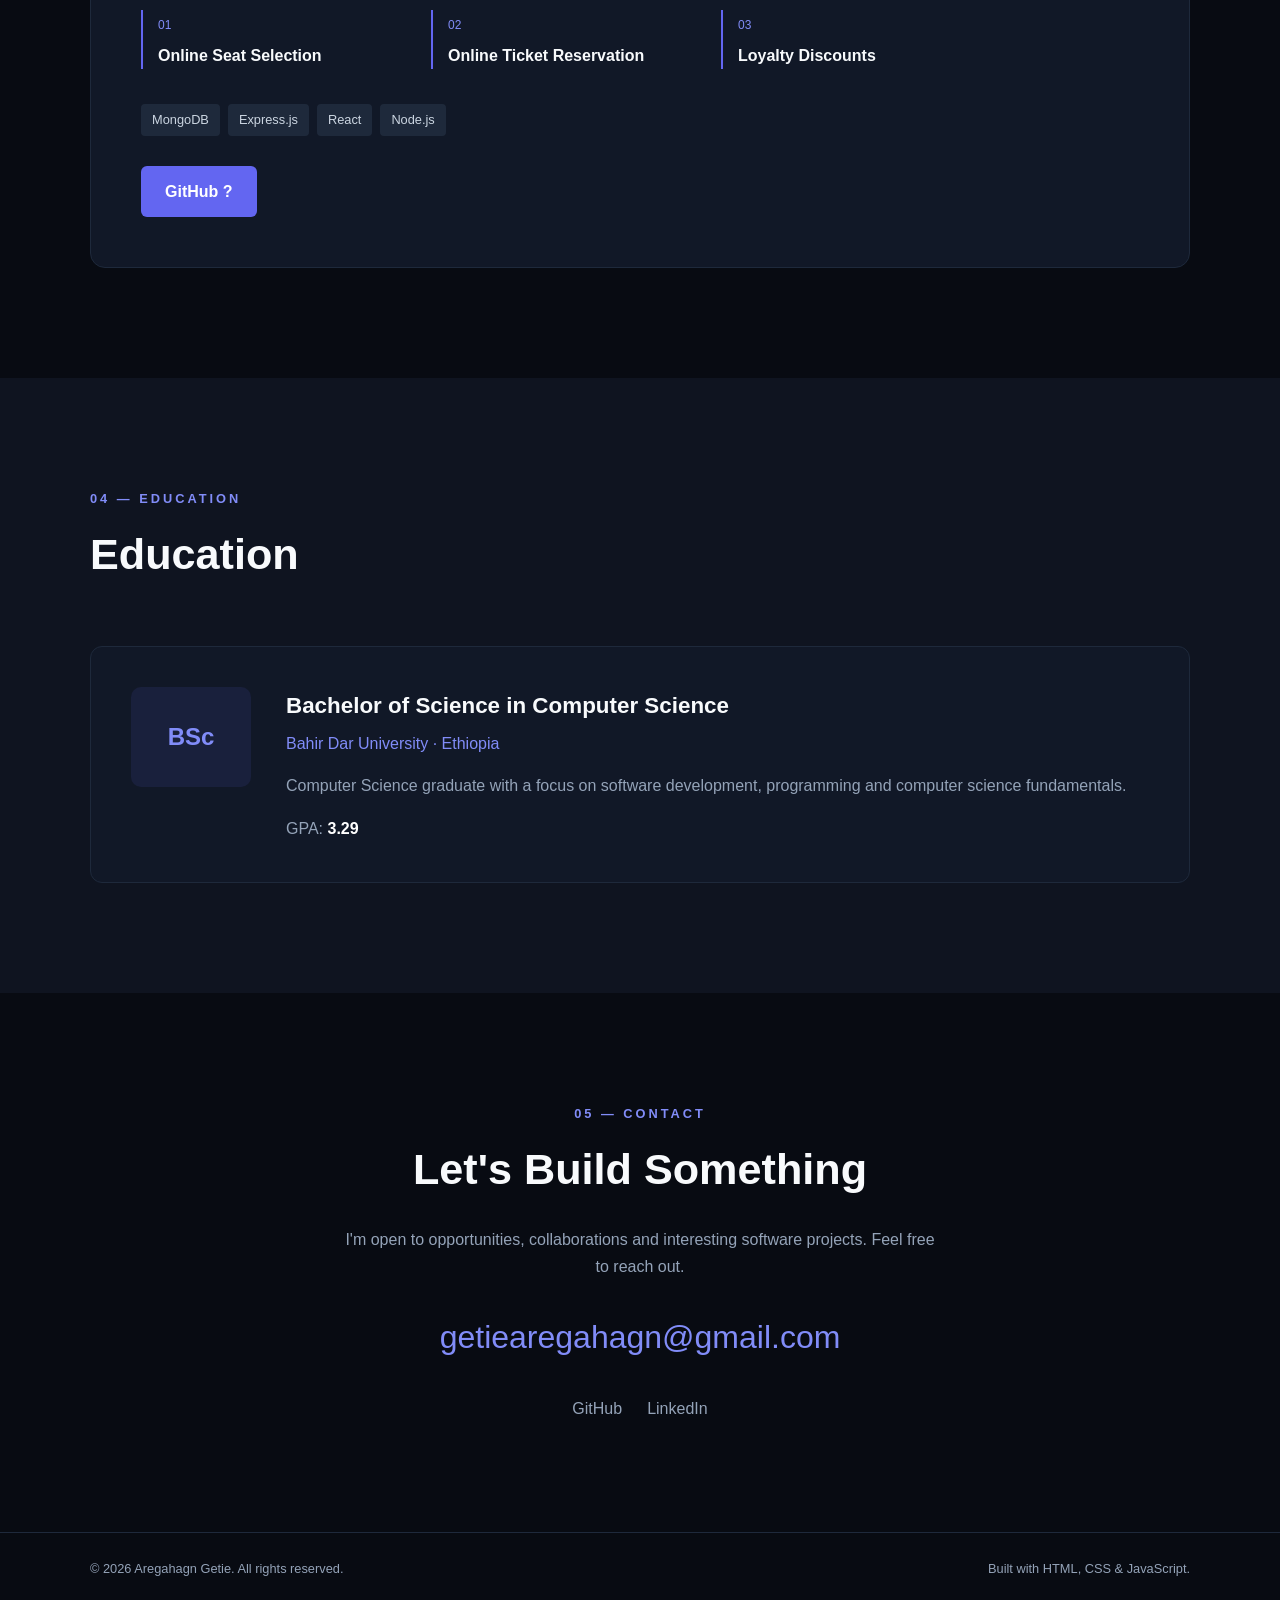
==== commit d6127190: "Update index.html" ====
--- a/index.html
+++ b/index.html
@@ -80,12 +80,6 @@
                     <p class="eyebrow">
                         FULL-STACK DEVELOPER
                     </p>
-
-                    <h1>
-                        Hi, I'm
-                        <span>Aregahagn Getie</span>
-                    </h1>
-
                     <h2>
                         I build modern web applications.
                     </h2>
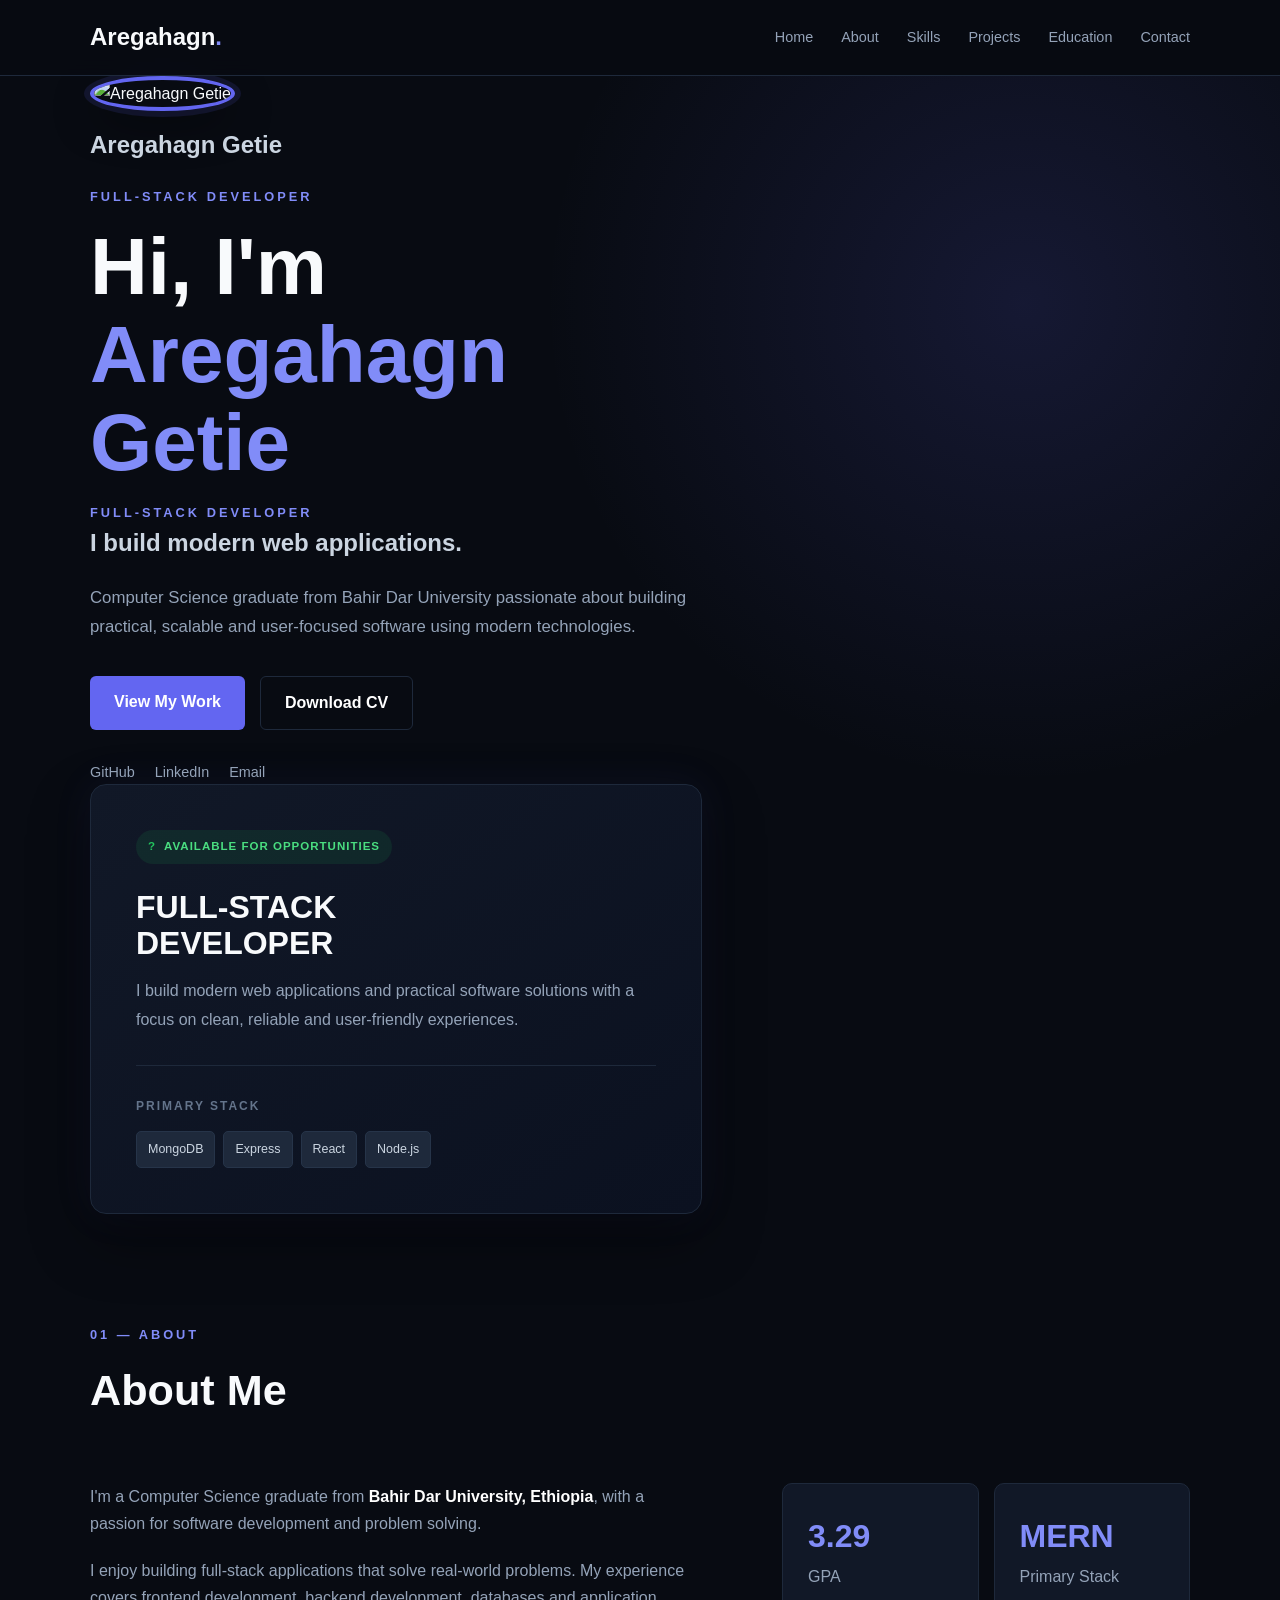
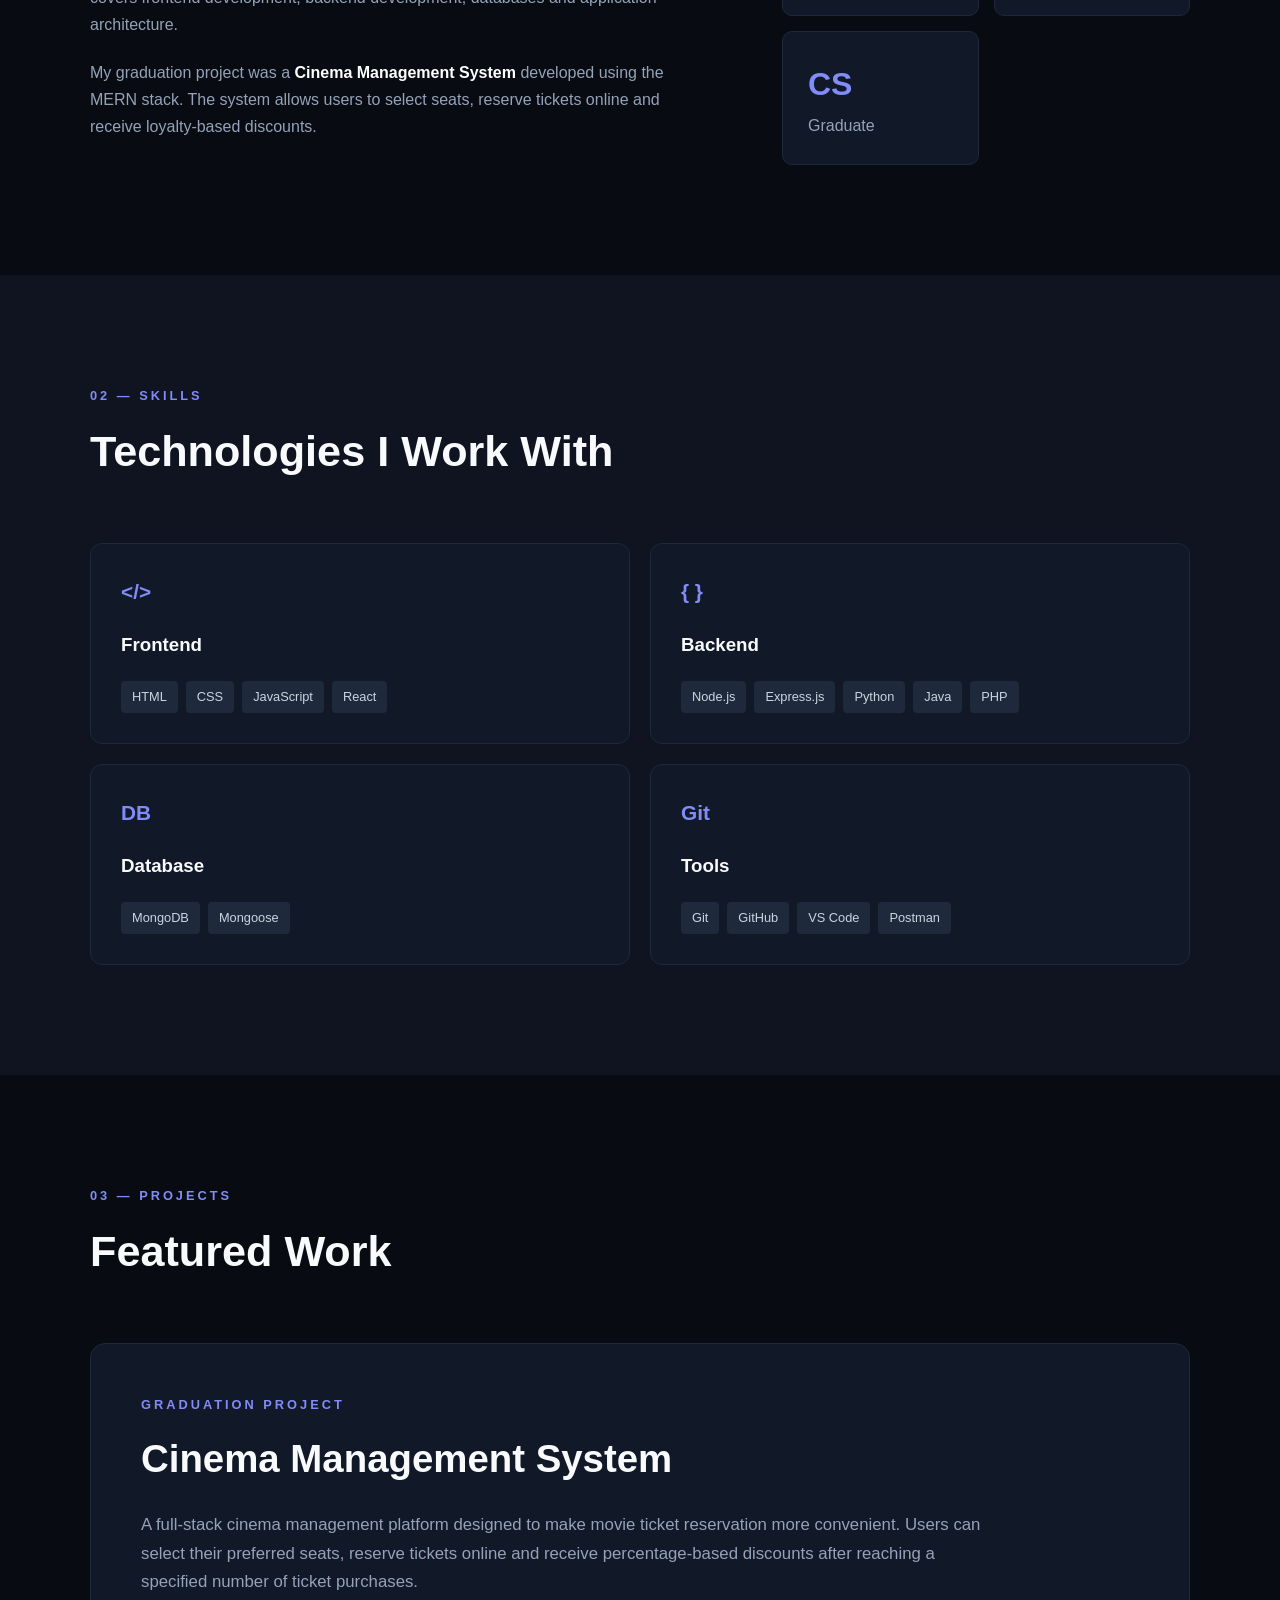
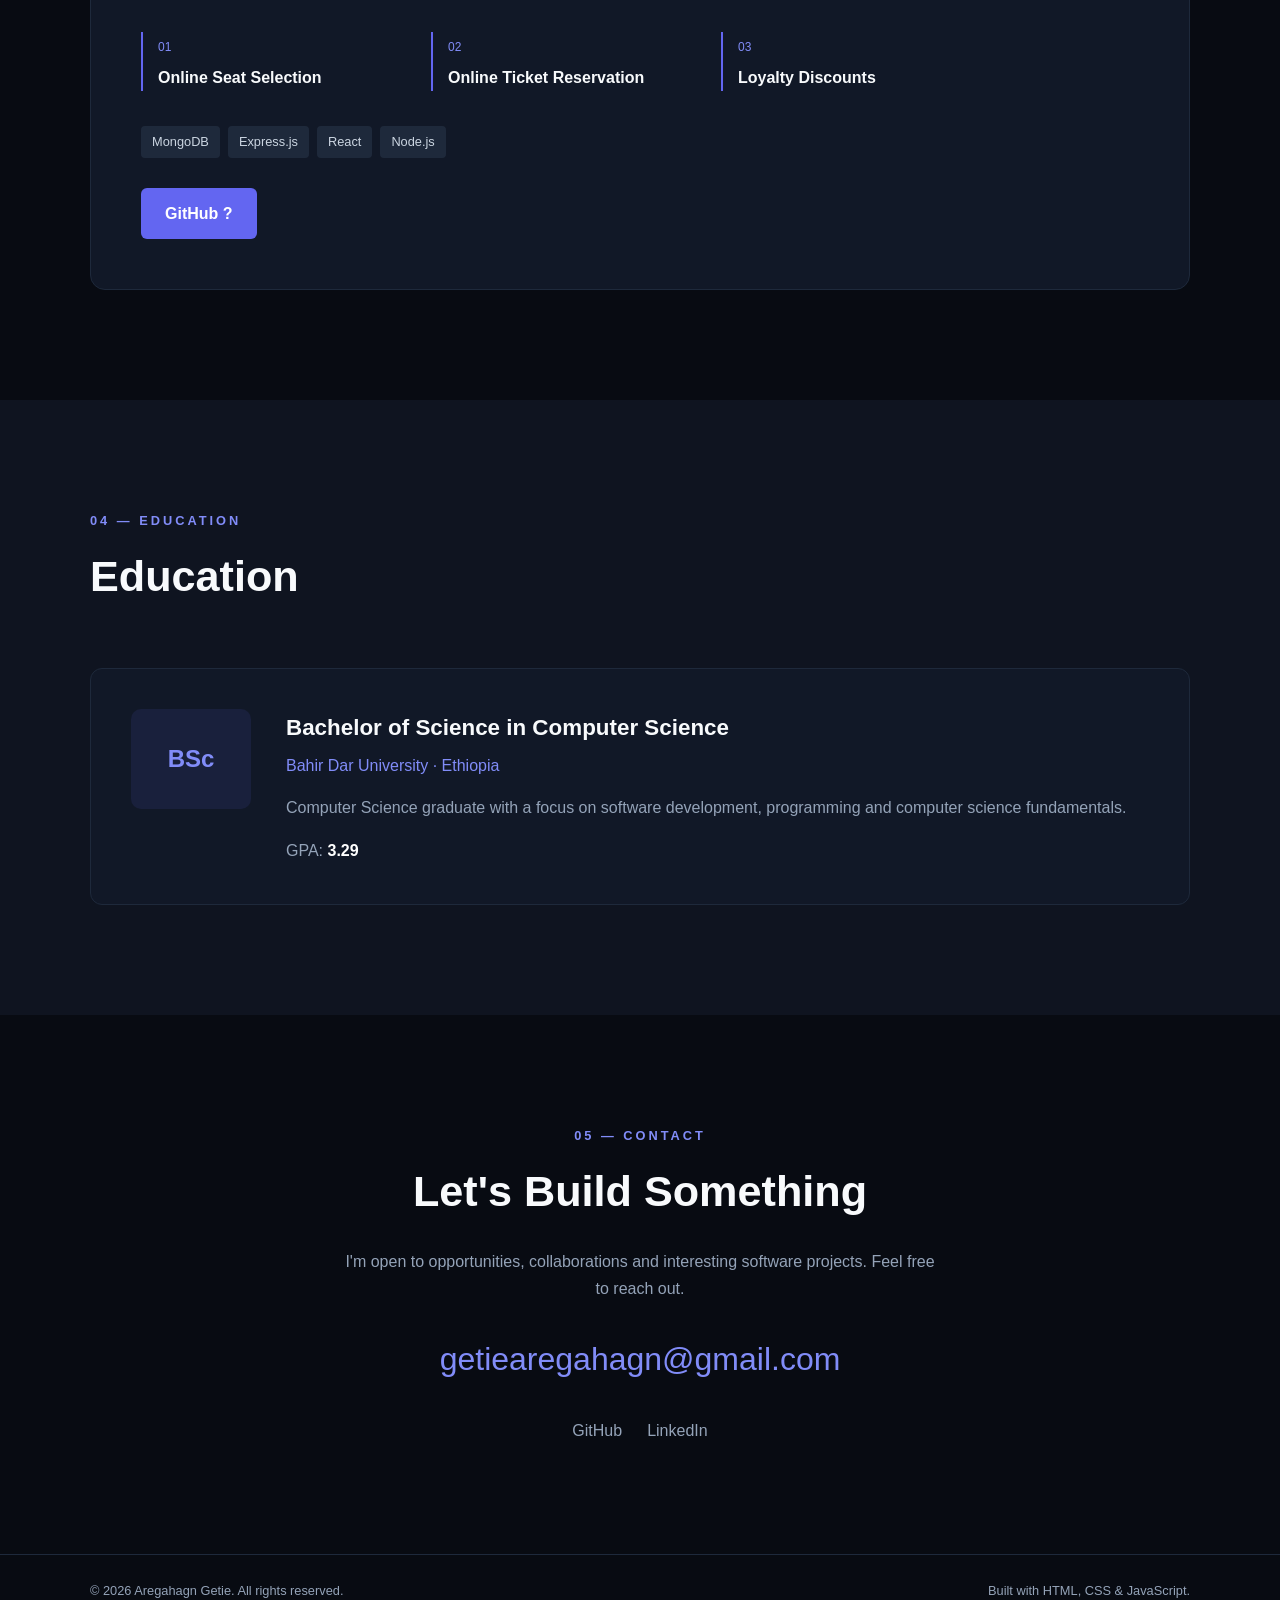
==== commit 350aad6d: "Update index.html" ====
--- a/index.html
+++ b/index.html
@@ -486,197 +486,5 @@
 
 
     <script src="script.js"></script>
-<script>
-document.addEventListener("DOMContentLoaded", () => {
-
-  const homeScreen = document.getElementById("homeScreen");
-  const backButton = document.getElementById("backButton");
-  const themeToggle = document.getElementById("themeToggle");
-  const themeIcon = document.getElementById("themeIcon");
-
-  const appIcons =
-    document.querySelectorAll(".app-icon");
-
-  const sections =
-    document.querySelectorAll(".app-section");
-
-
-  /* =========================
-     OPEN APP
-  ========================= */
-
-  appIcons.forEach(icon => {
-
-    icon.addEventListener("click", () => {
-
-      const sectionId =
-        icon.dataset.section;
-
-      const section =
-        document.getElementById(sectionId);
-
-      if (!section) return;
-
-
-      // Hide home
-      homeScreen.style.display = "none";
-
-
-      // Hide every section
-      sections.forEach(section => {
-        section.classList.remove("active");
-      });
-
-
-      // Open selected section
-      section.classList.add("active");
-
-
-      // Show back button
-      backButton.classList.add("show");
-
-
-      // Scroll to top
-      window.scrollTo({
-        top: 0,
-        behavior: "smooth"
-      });
-
-
-      // Update browser history
-      history.pushState(
-        { section: sectionId },
-        "",
-        "#" + sectionId
-      );
-    });
-
-  });
-
-
-  /* =========================
-     BACK BUTTON
-  ========================= */
-
-  backButton.addEventListener("click", goHome);
-
-
-  function goHome() {
-
-    sections.forEach(section => {
-      section.classList.remove("active");
-    });
-
-    homeScreen.style.display = "flex";
-
-    backButton.classList.remove("show");
-
-    window.scrollTo({
-      top: 0,
-      behavior: "smooth"
-    });
-
-    history.pushState(
-      {},
-      "",
-      window.location.pathname
-    );
-  }
-
-
-  /* =========================
-     BROWSER BACK BUTTON
-  ========================= */
-
-  window.addEventListener("popstate", () => {
-
-    const hash =
-      window.location.hash.substring(1);
-
-    if (hash) {
-
-      const section =
-        document.getElementById(hash);
-
-      if (section) {
-
-        homeScreen.style.display = "none";
-
-        sections.forEach(section => {
-          section.classList.remove("active");
-        });
-
-        section.classList.add("active");
-
-        backButton.classList.add("show");
-
-        return;
-      }
-    }
-
-    goHome();
-  });
-
-
-  /* =========================
-     DARK MODE
-  ========================= */
-
-  const savedTheme =
-    localStorage.getItem("portfolio-theme");
-
-  if (savedTheme === "dark") {
-
-    document.body.classList.add("dark");
-
-    themeIcon.textContent = "☀️";
-
-  }
-
-
-  themeToggle.addEventListener("click", () => {
-
-    document.body.classList.toggle("dark");
-
-    const isDark =
-      document.body.classList.contains("dark");
-
-
-    localStorage.setItem(
-      "portfolio-theme",
-      isDark ? "dark" : "light"
-    );
-
-
-    themeIcon.textContent =
-      isDark ? "☀️" : "🌙";
-
-  });
-
-
-  /* =========================
-     OPEN SECTION FROM URL
-  ========================= */
-
-  const initialHash =
-    window.location.hash.substring(1);
-
-  if (initialHash) {
-
-    const section =
-      document.getElementById(initialHash);
-
-    if (section) {
-
-      homeScreen.style.display = "none";
-
-      section.classList.add("active");
-
-      backButton.classList.add("show");
-    }
-  }
-
-});
-</script>
 </body>
 </html>
--- a/style.css
+++ b/style.css
@@ -693,4 +693,74 @@
     font-size: 0.78rem;
     border: 1px solid #263449;
 }
-
+```css
+/* =========================
+   PROFILE PHOTO + NAME
+========================= */
+
+.profile {
+    display: flex;
+    flex-direction: column;
+    align-items: flex-start;
+    margin-bottom: 30px;
+}
+
+.profile-image {
+    width: 150px;
+    height: 150px;
+
+    object-fit: cover;
+
+    border-radius: 50%;
+
+    border: 4px solid var(--primary);
+
+    box-shadow:
+        0 0 0 6px rgba(99, 102, 241, 0.12),
+        0 15px 40px rgba(0, 0, 0, 0.35);
+
+    transition:
+        transform 0.3s ease,
+        box-shadow 0.3s ease;
+}
+
+.profile-image:hover {
+    transform: scale(1.05);
+
+    box-shadow:
+        0 0 0 8px rgba(99, 102, 241, 0.15),
+        0 20px 50px rgba(0, 0, 0, 0.4);
+}
+
+.profile-name {
+    margin-top: 14px;
+
+    font-size: 1.5rem;
+
+    font-weight: 800;
+
+    color: var(--text);
+}
+
+
+/* MOBILE */
+
+@media (max-width: 800px) {
+
+    .profile {
+        align-items: center;
+        text-align: center;
+    }
+
+    .profile-image {
+        width: 125px;
+        height: 125px;
+    }
+
+    .profile-name {
+        font-size: 1.3rem;
+    }
+
+}
+```
+
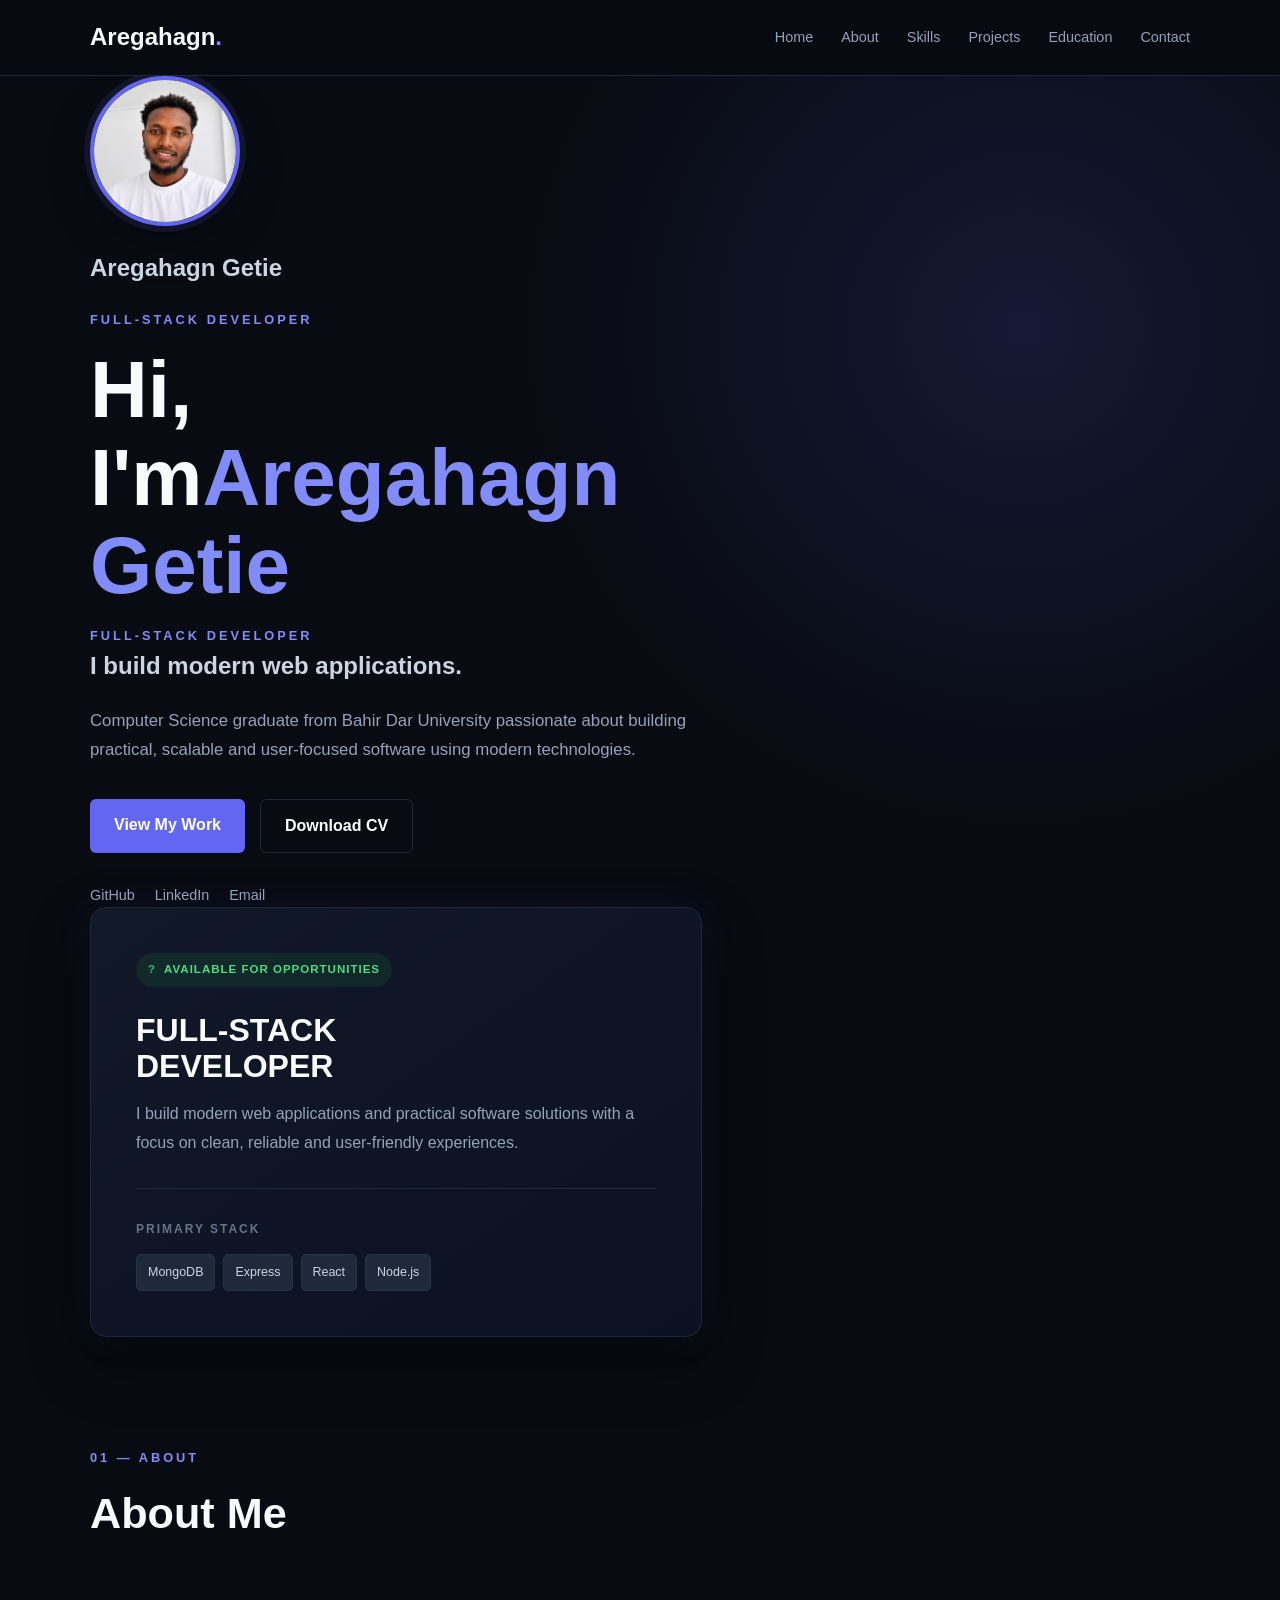
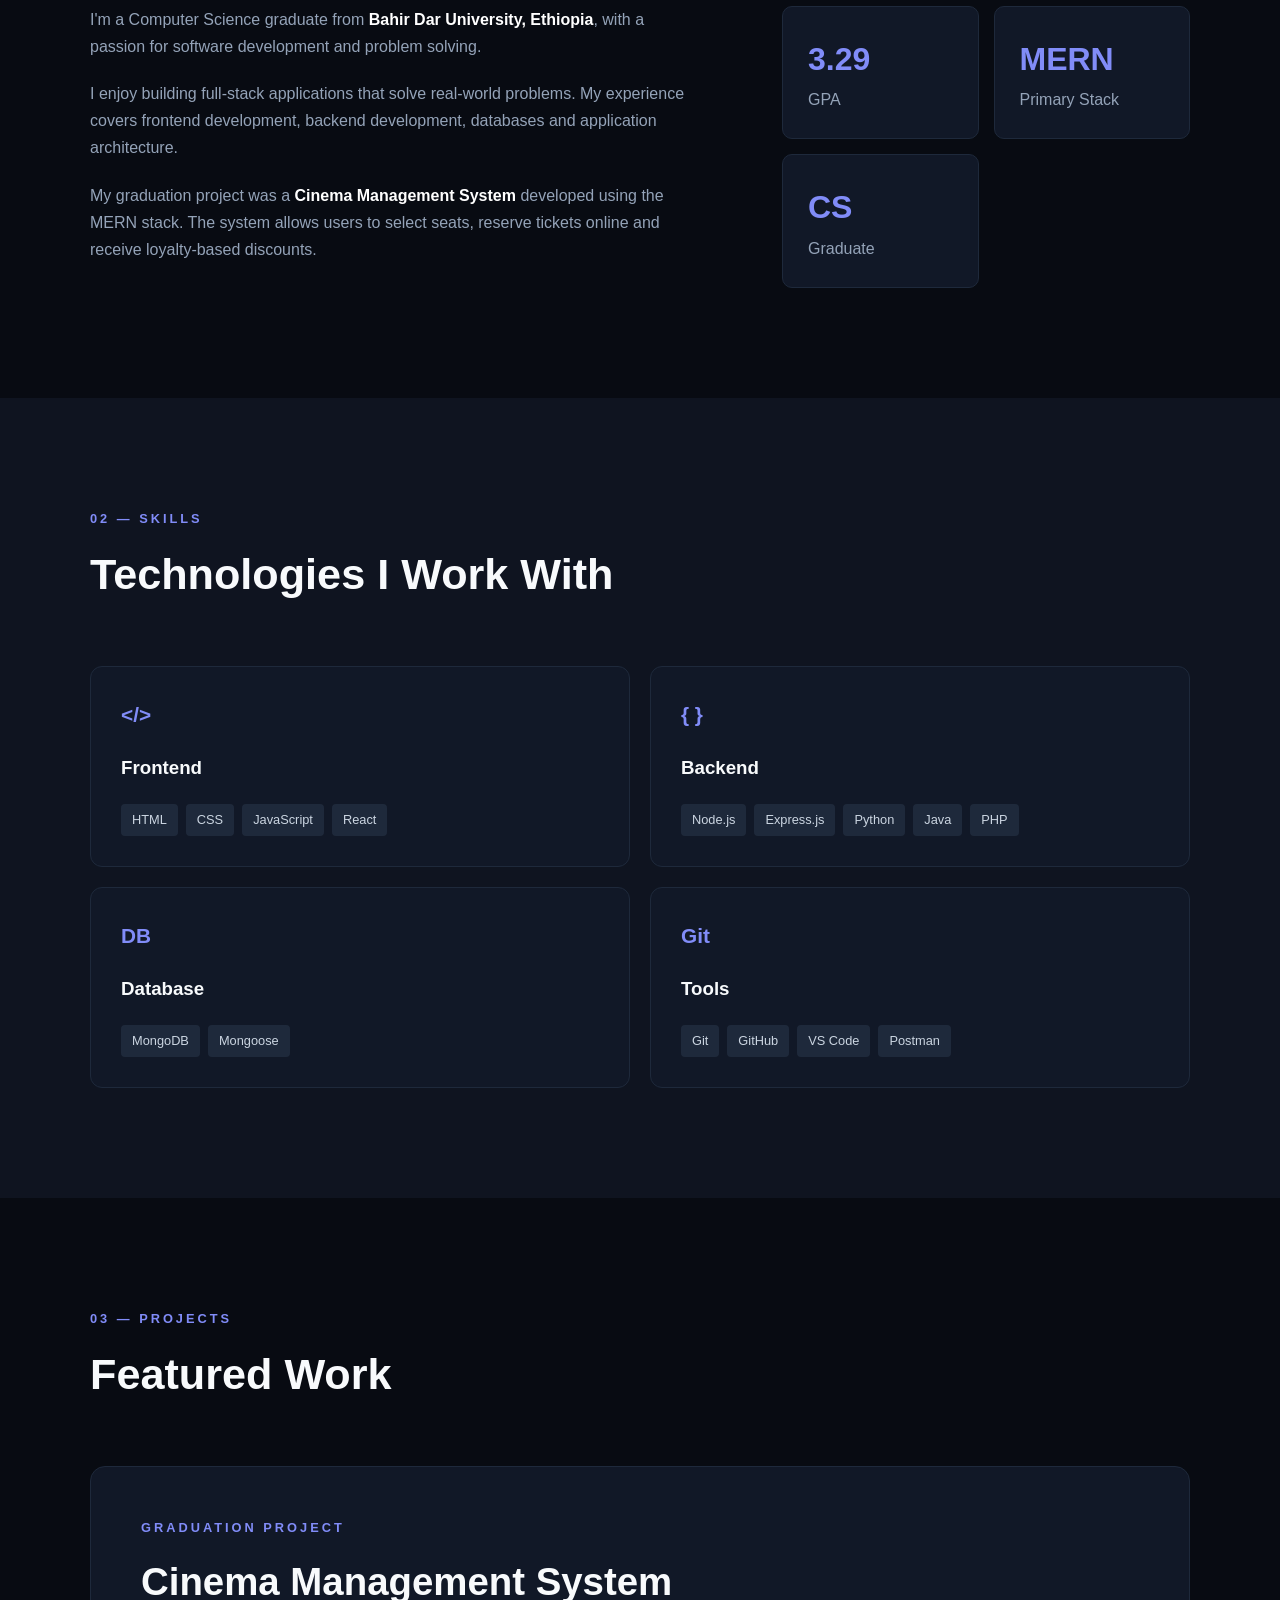
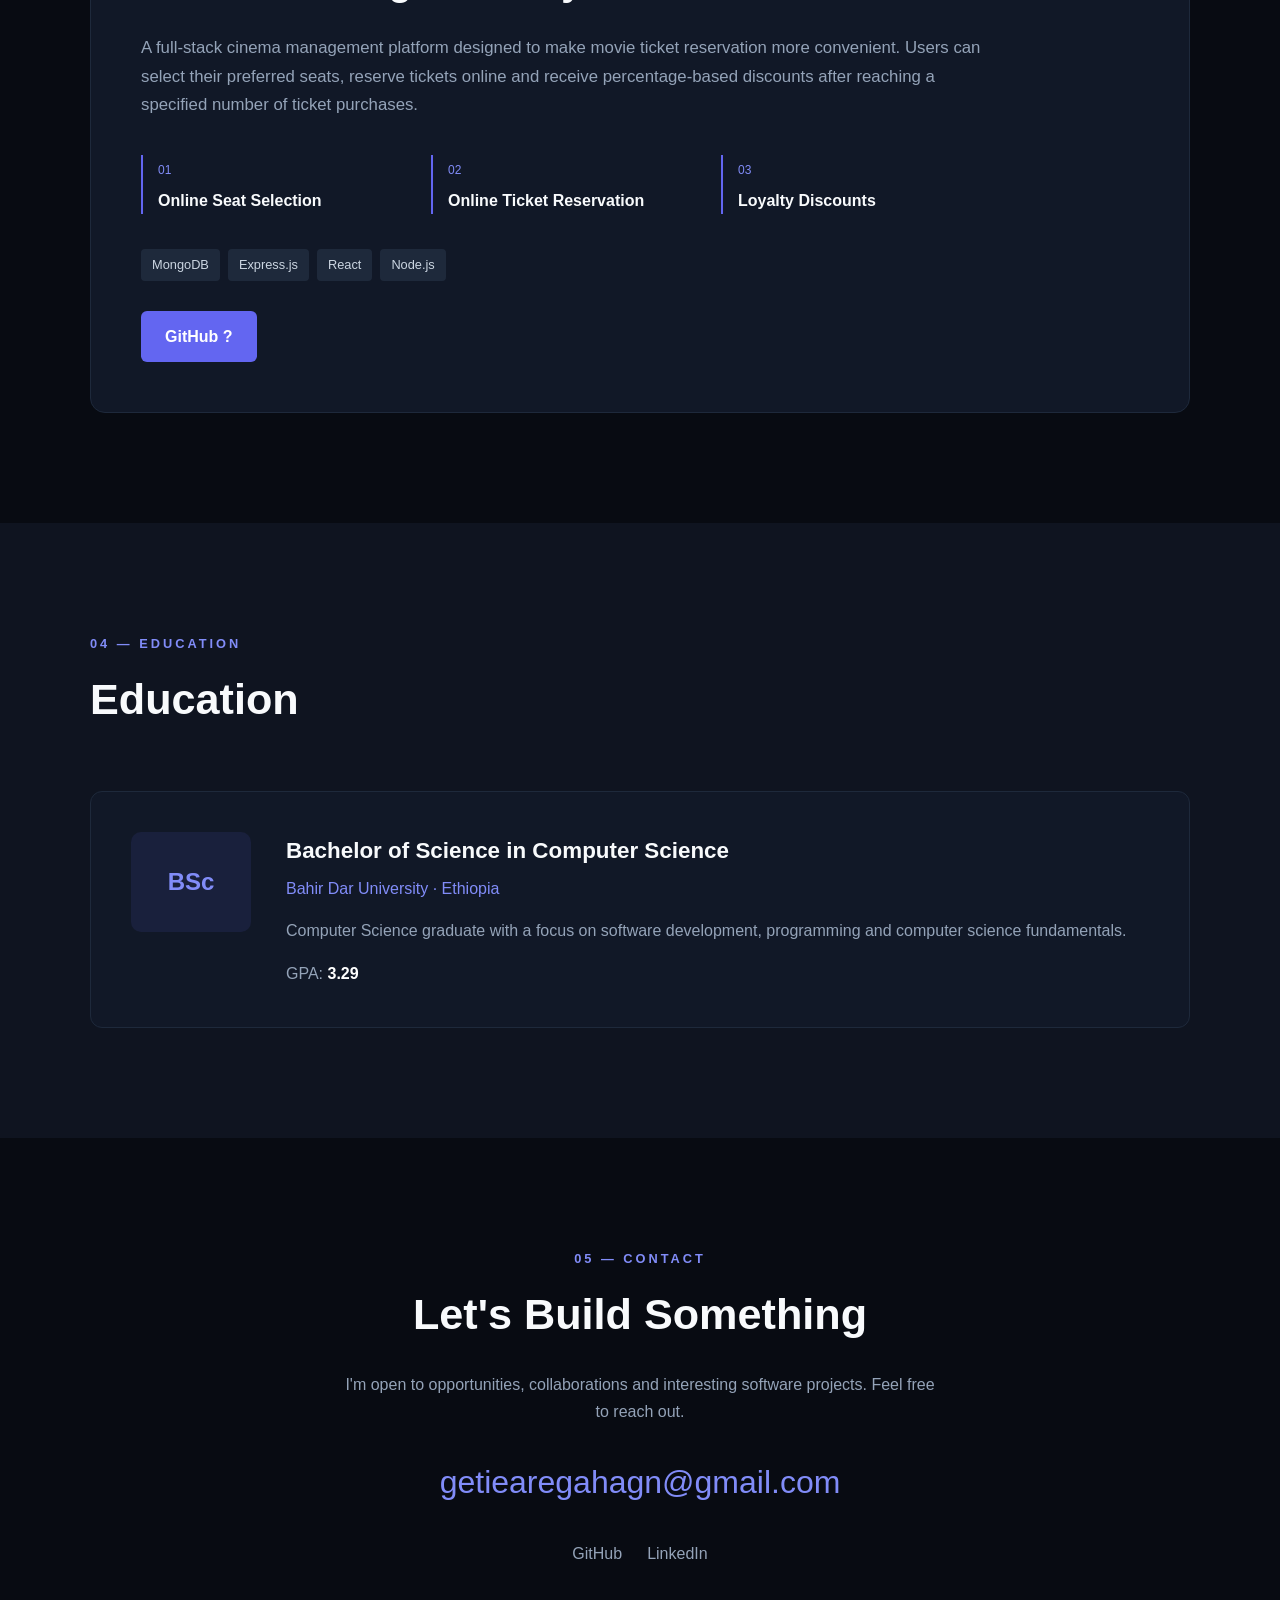
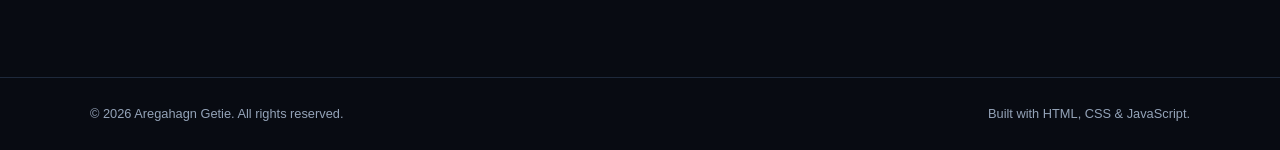
==== commit d3a68f9d: "Update index.html" ====
--- a/index.html
+++ b/index.html
@@ -72,8 +72,7 @@
     </p>
 
     <h1>
-        Hi, I'm
-        <span>Aregahagn Getie</span>
+        Hi, I'm<span>Aregahagn Getie</span>
     </h1>
                 <div class="hero-text">
 
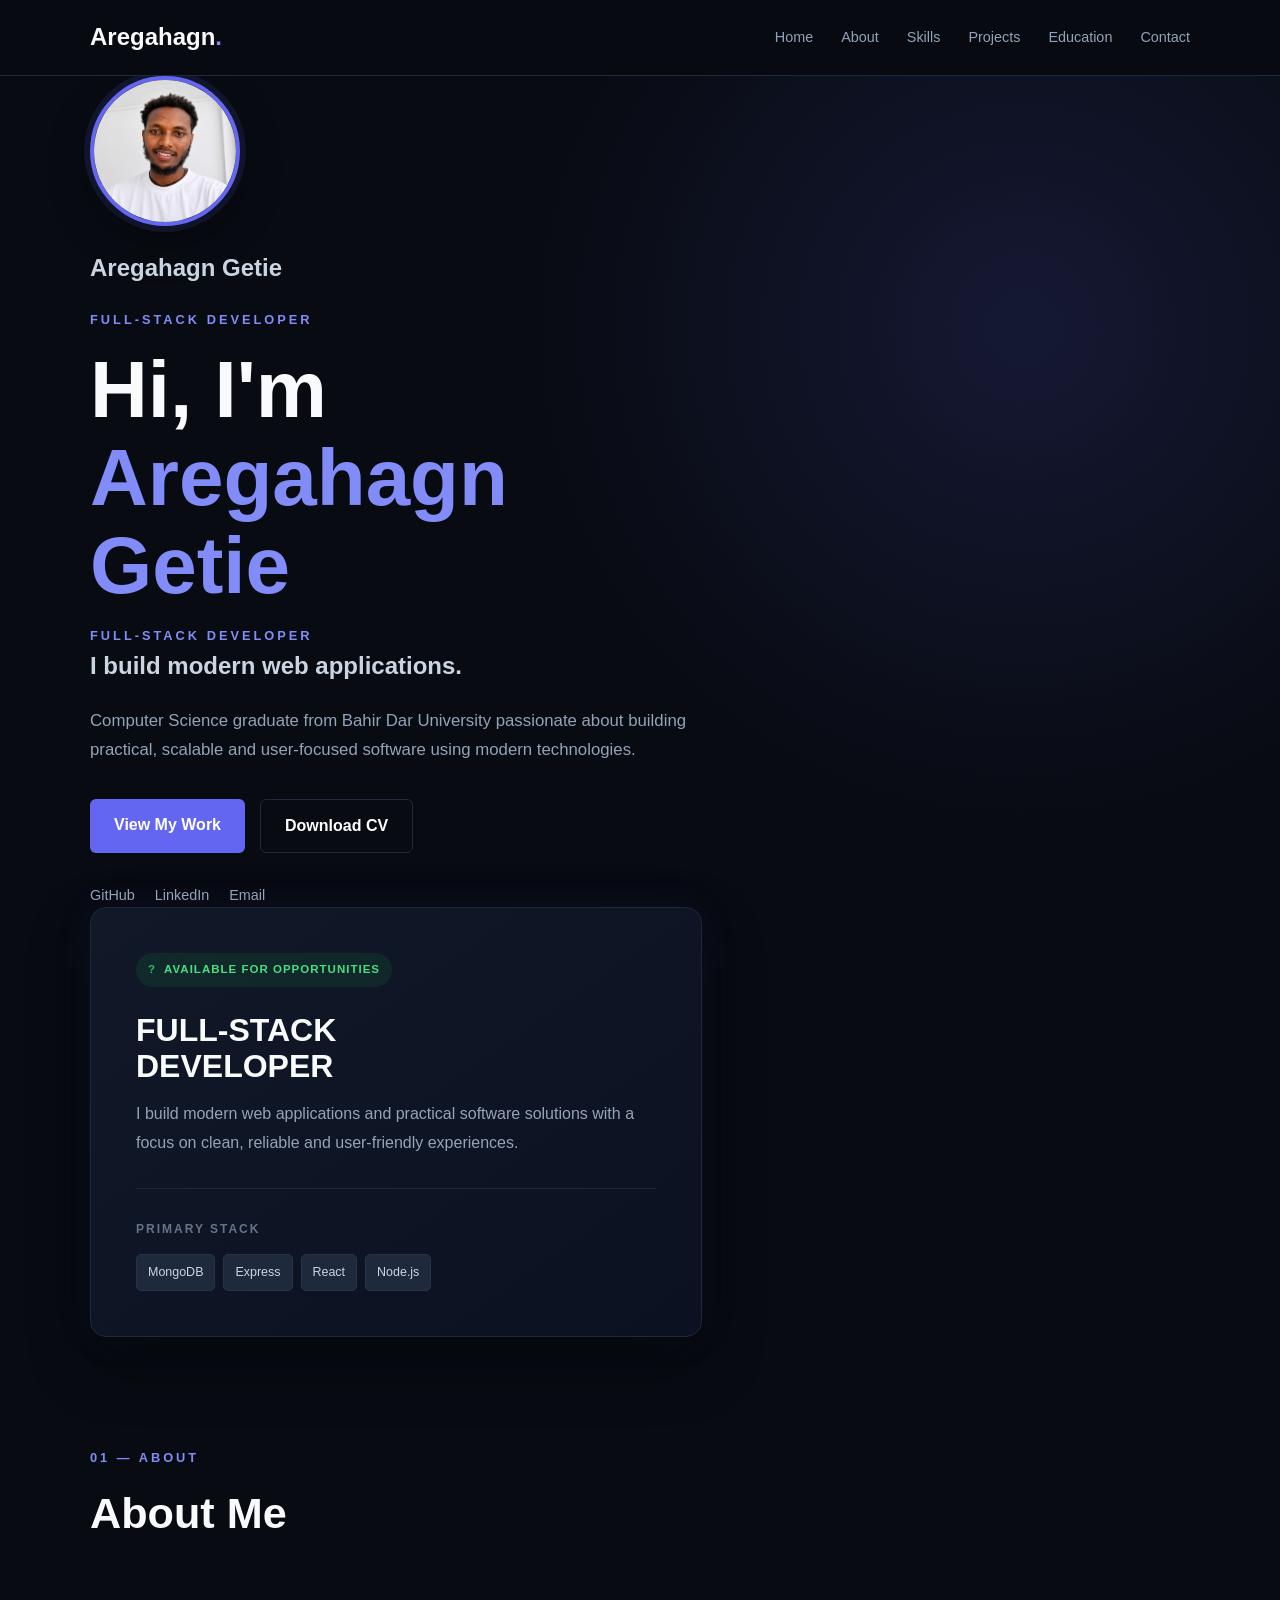
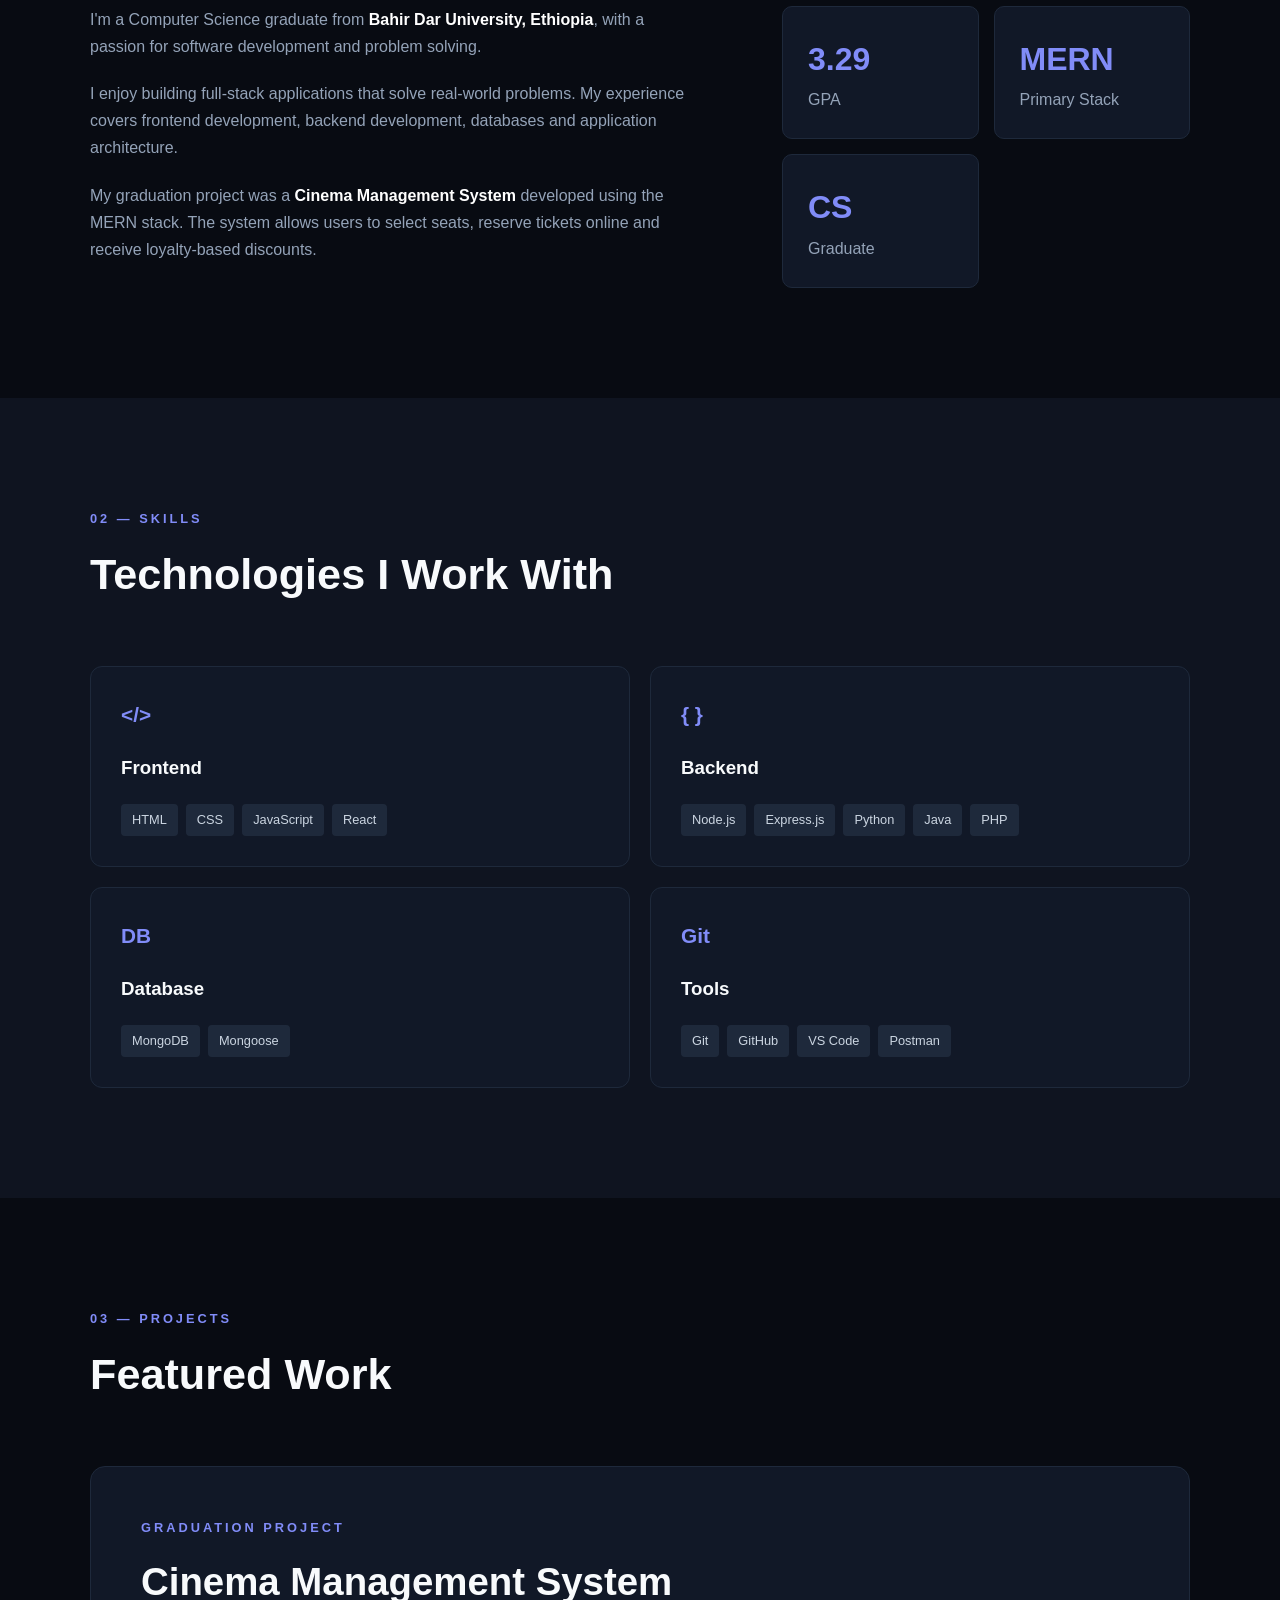
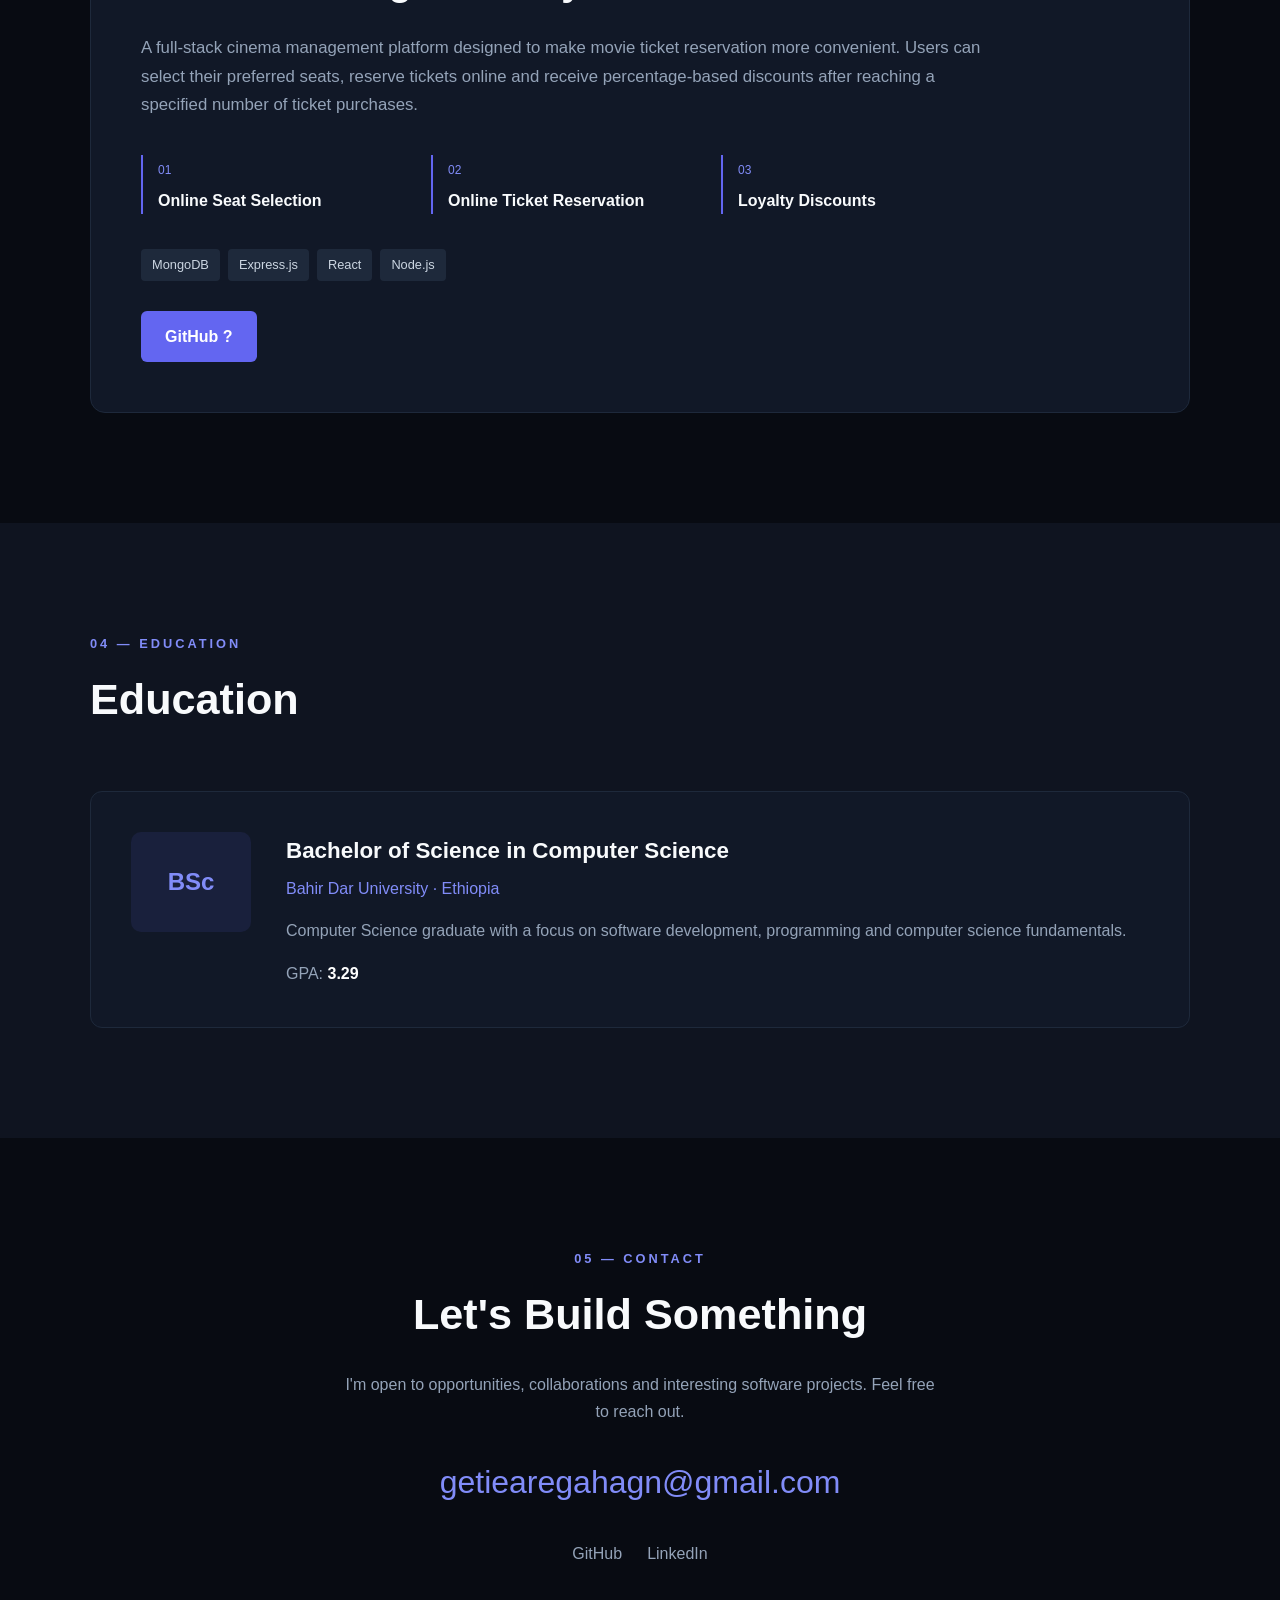
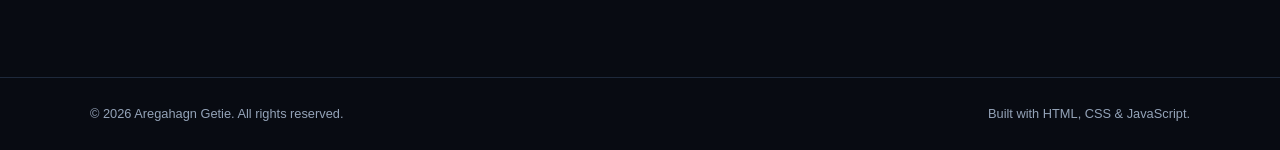
==== commit 0759ddc7: "Update index.html" ====
--- a/index.html
+++ b/index.html
@@ -72,7 +72,7 @@
     </p>
 
     <h1>
-        Hi, I'm<span>Aregahagn Getie</span>
+        Hi, I'm <span>Aregahagn Getie</span>
     </h1>
                 <div class="hero-text">
 
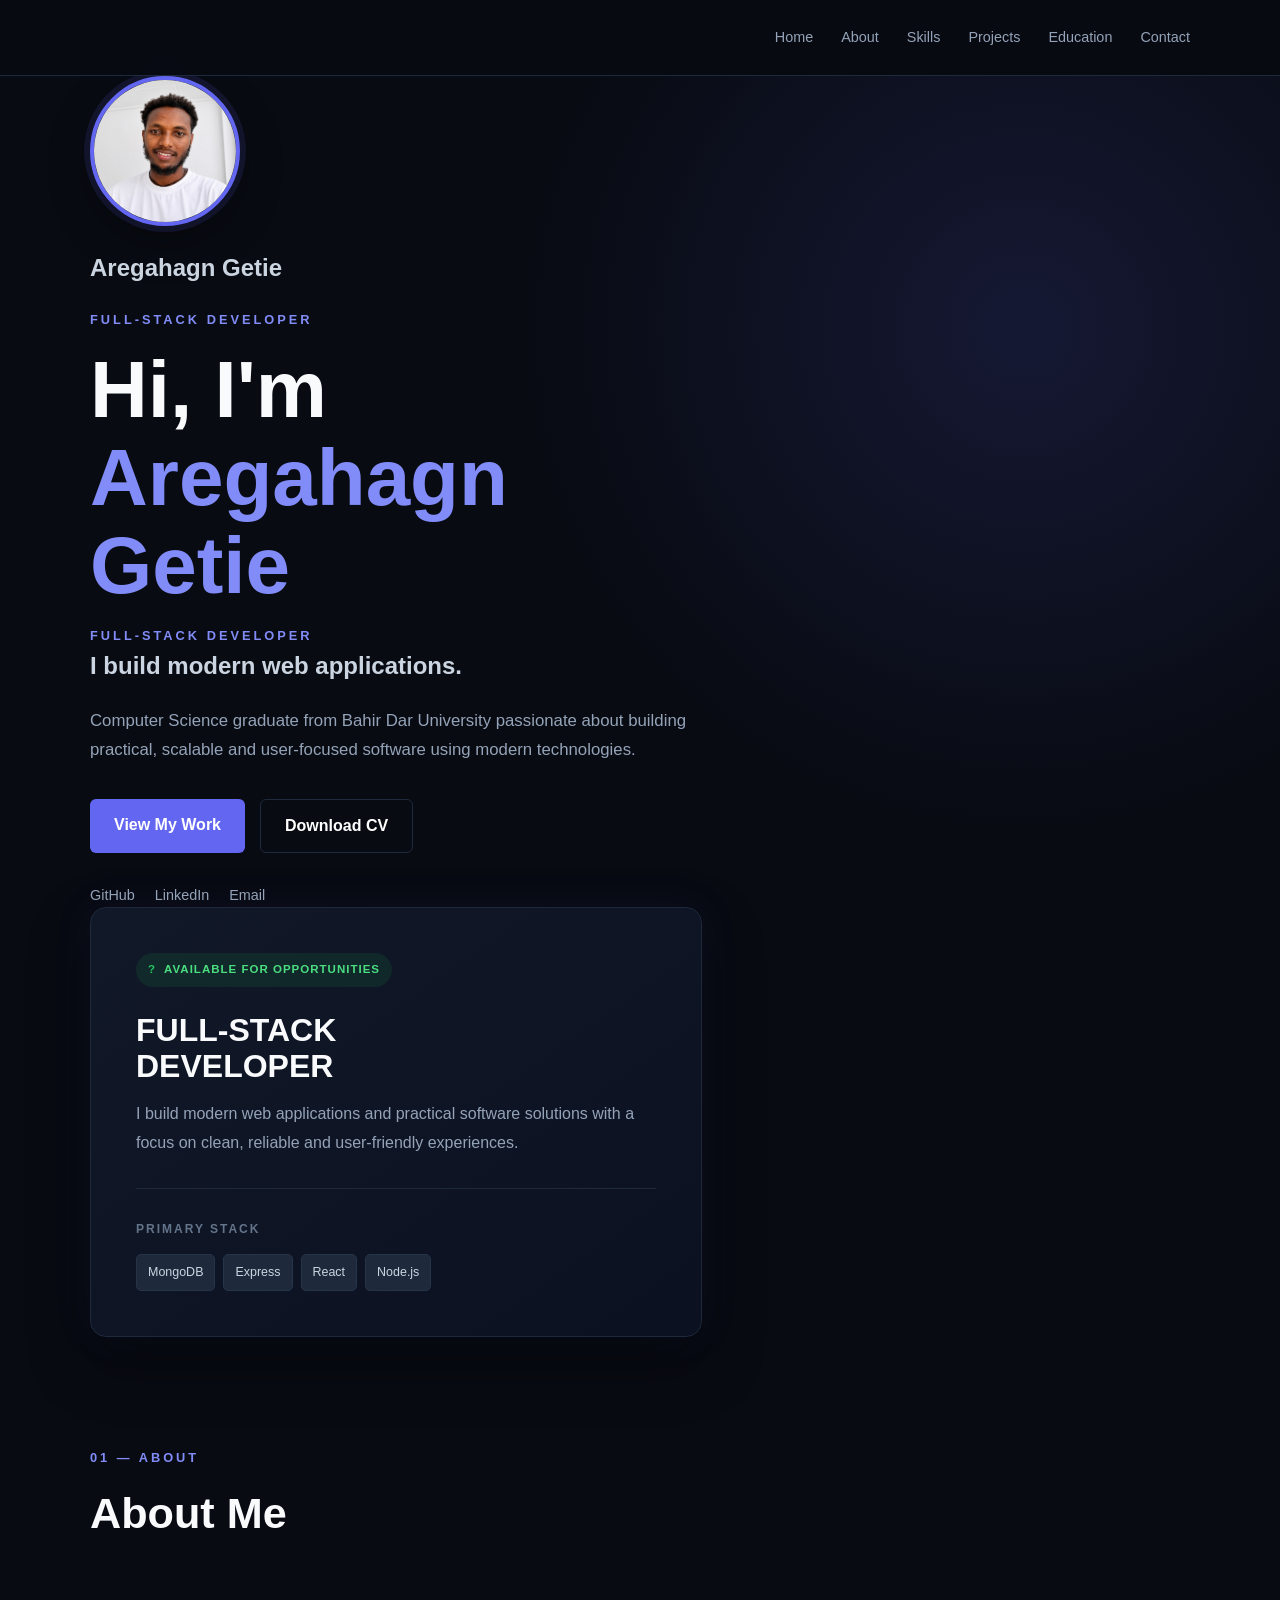
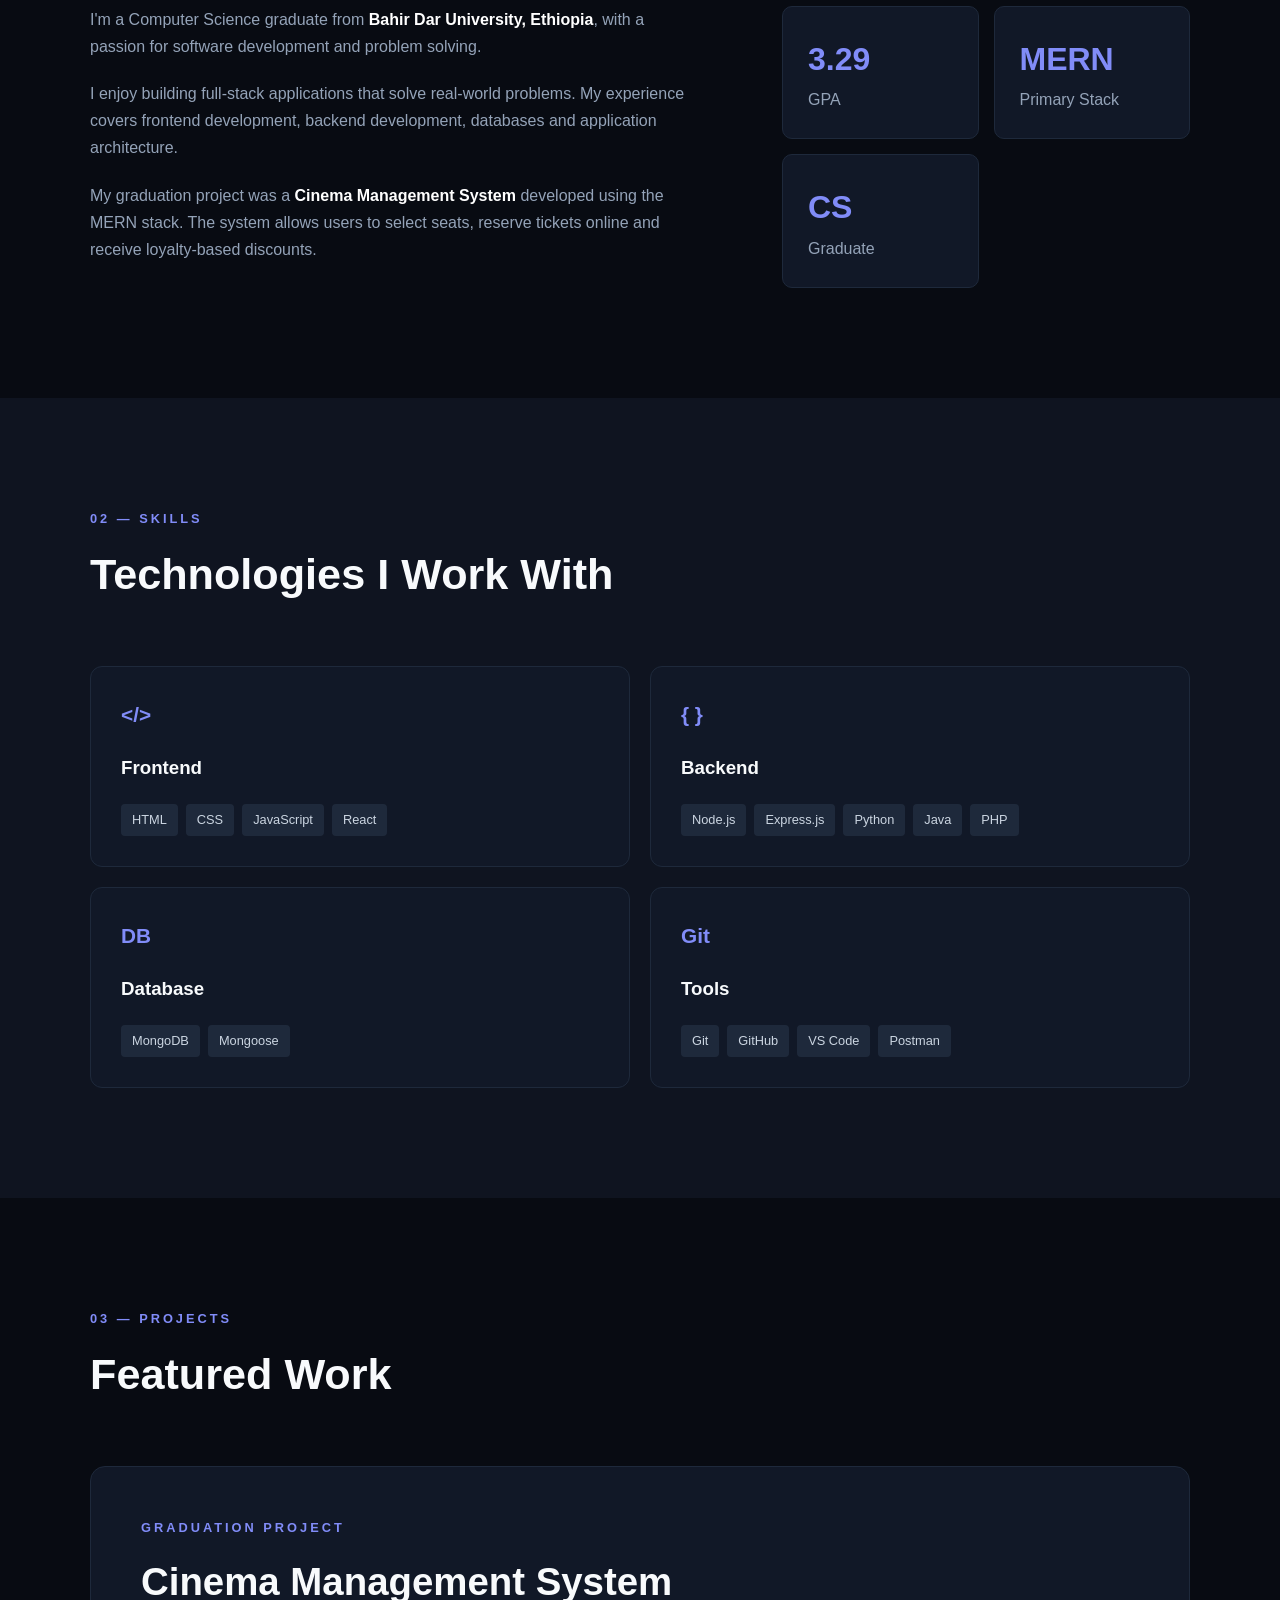
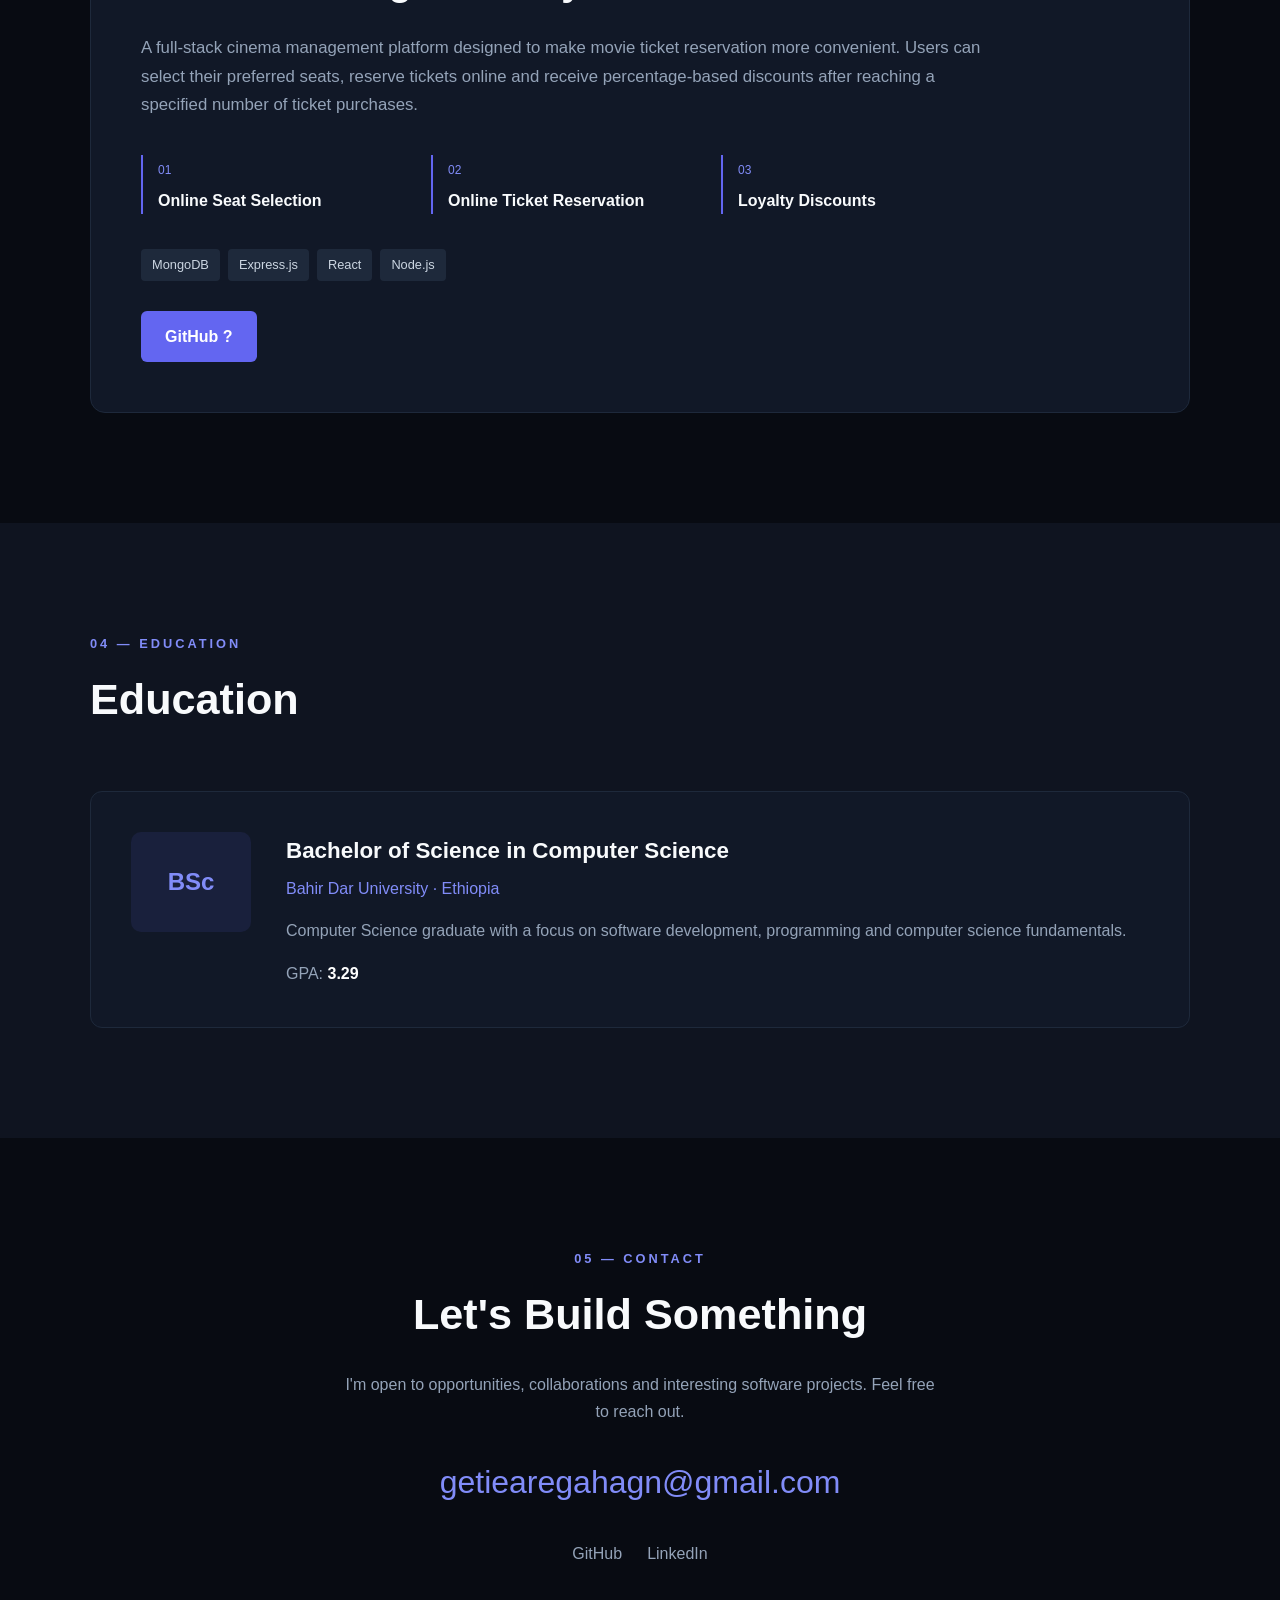
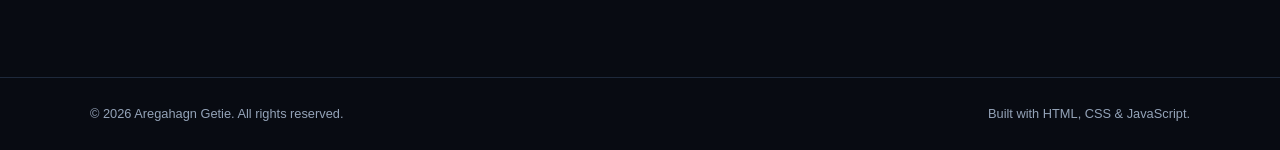
==== commit bb289f62: "Update index.html" ====
--- a/index.html
+++ b/index.html
@@ -28,7 +28,6 @@
         <div class="container nav-container">
 
             <a href="#home" class="logo">
-                Aregahagn<span>.</span>
             </a>
 
             <button class="menu-toggle" id="menuToggle">
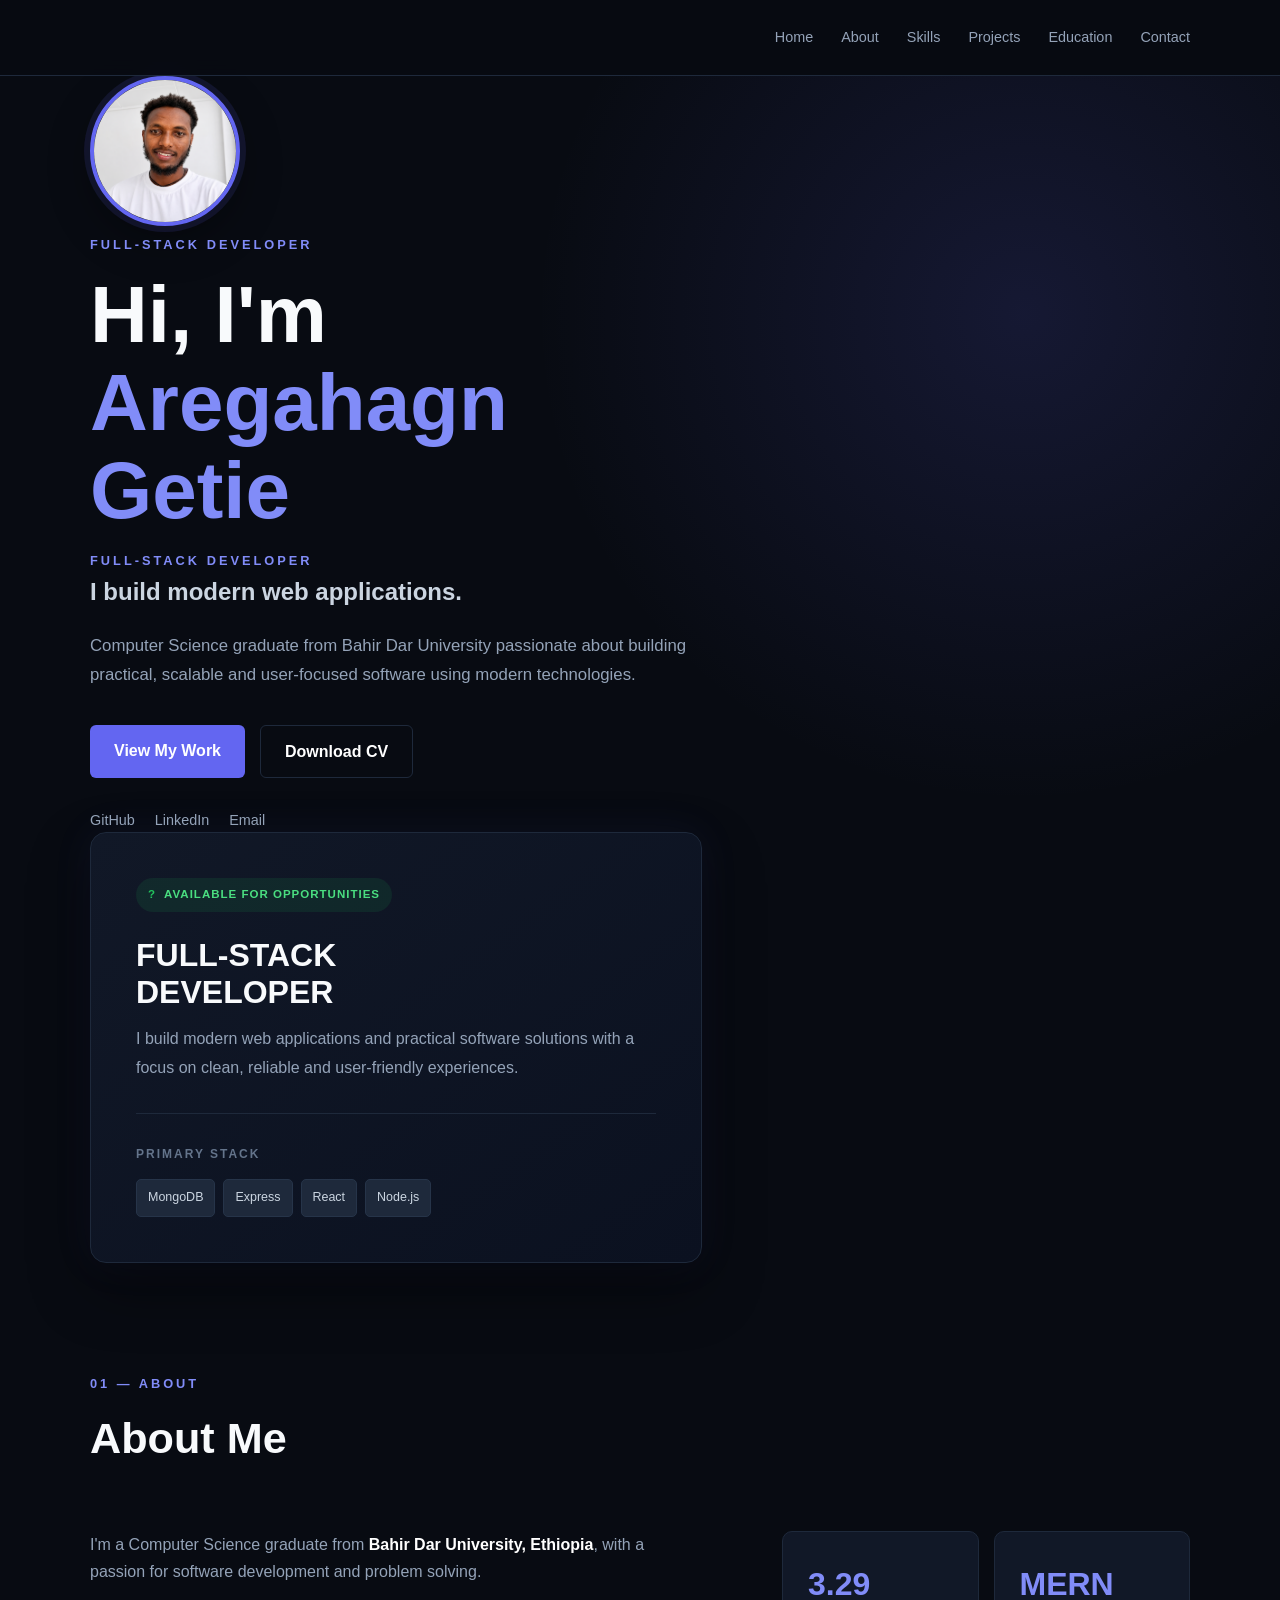
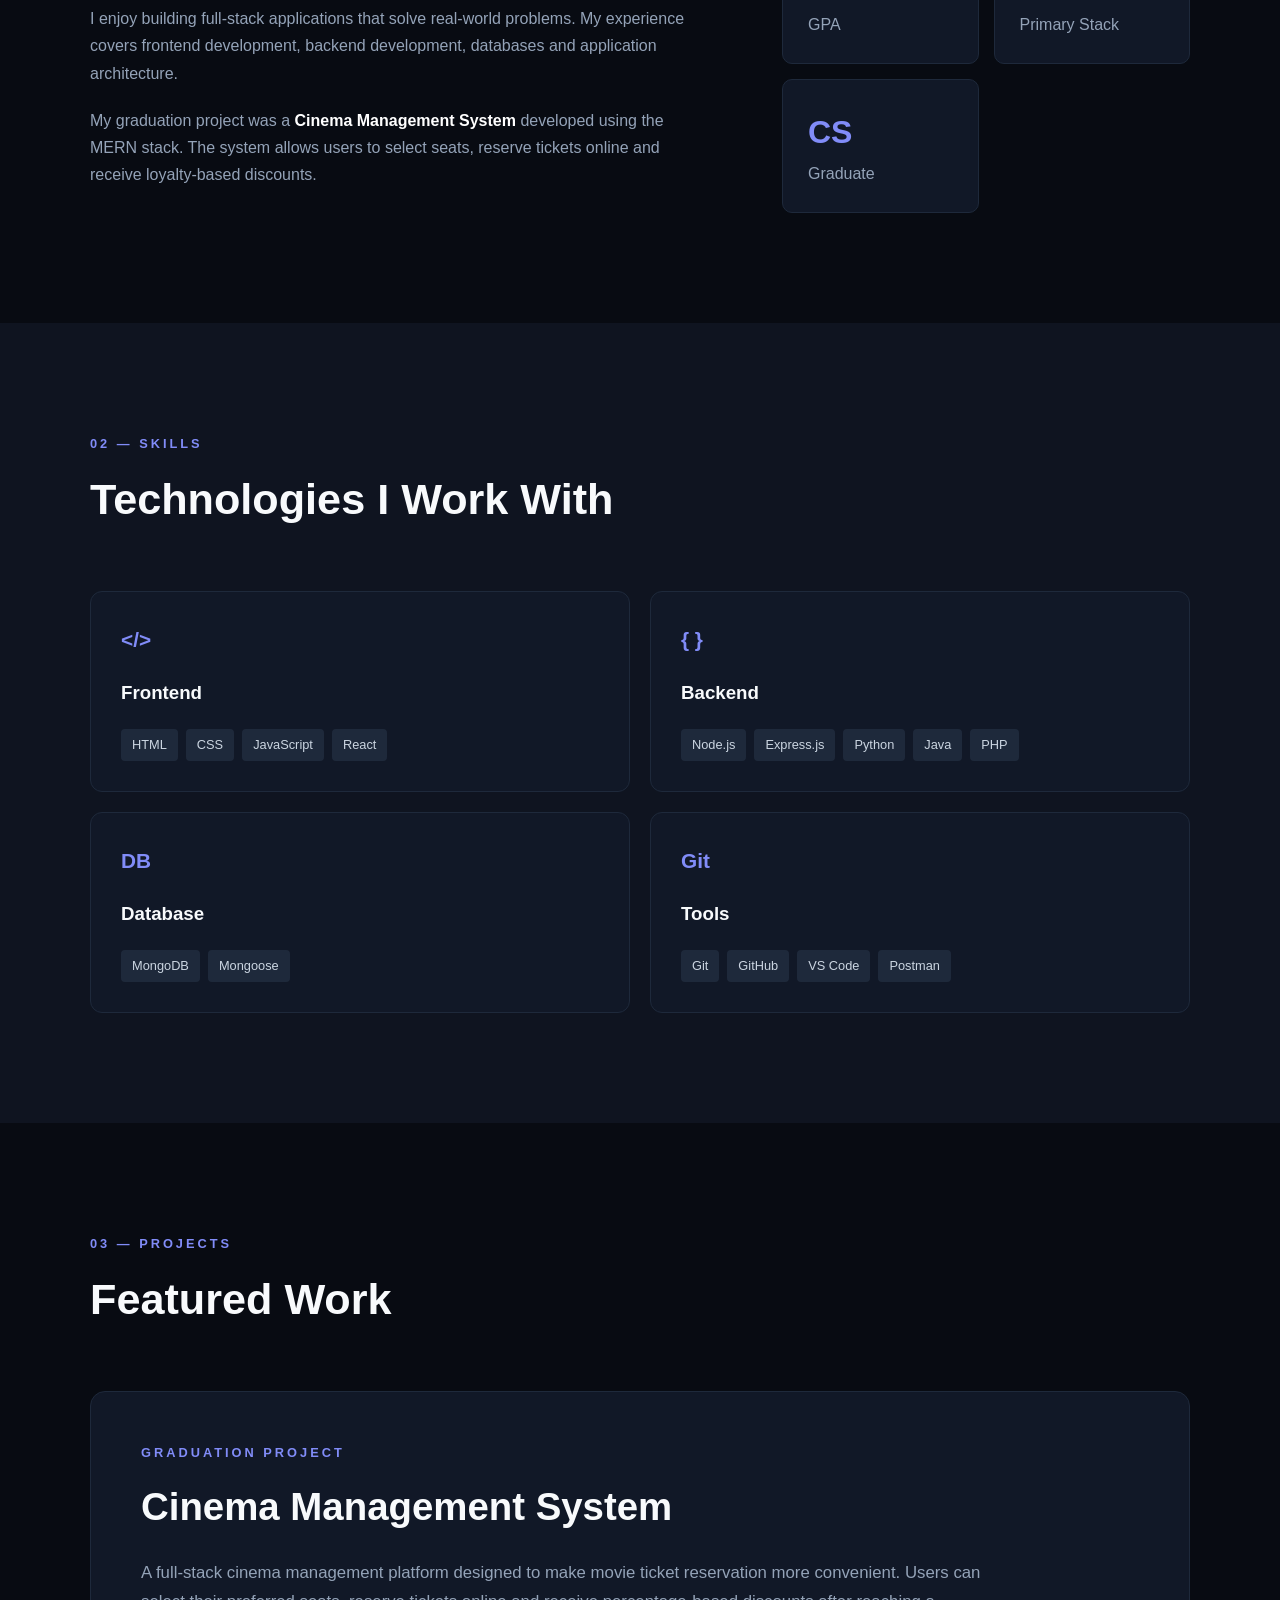
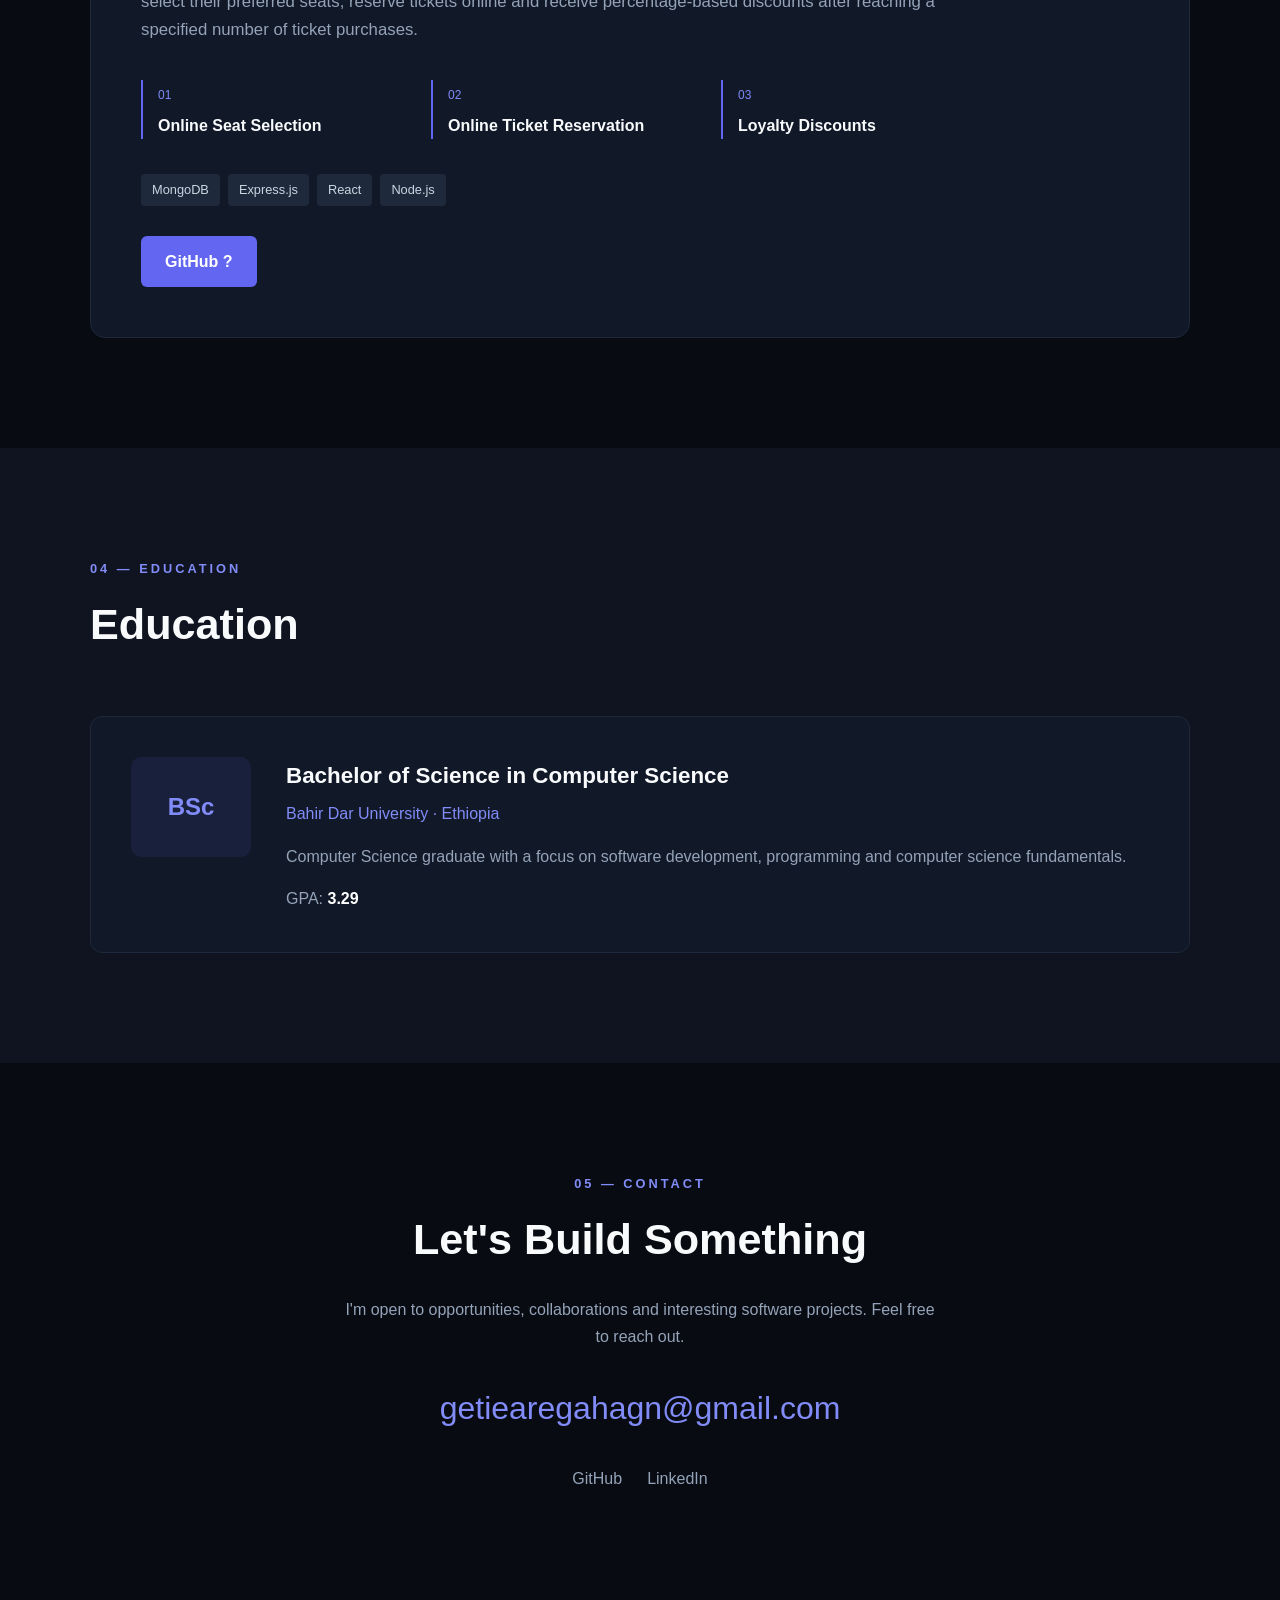
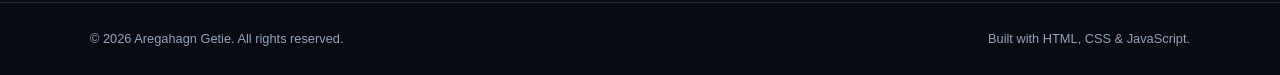
==== commit 9bea67e6: "Update index.html" ====
--- a/index.html
+++ b/index.html
@@ -60,10 +60,6 @@
             alt="Aregahagn Getie"
             class="profile-image"
         >
-
-        <h2 class="profile-name">
-            Aregahagn Getie
-        </h2>
     </div>
 
     <p class="eyebrow">
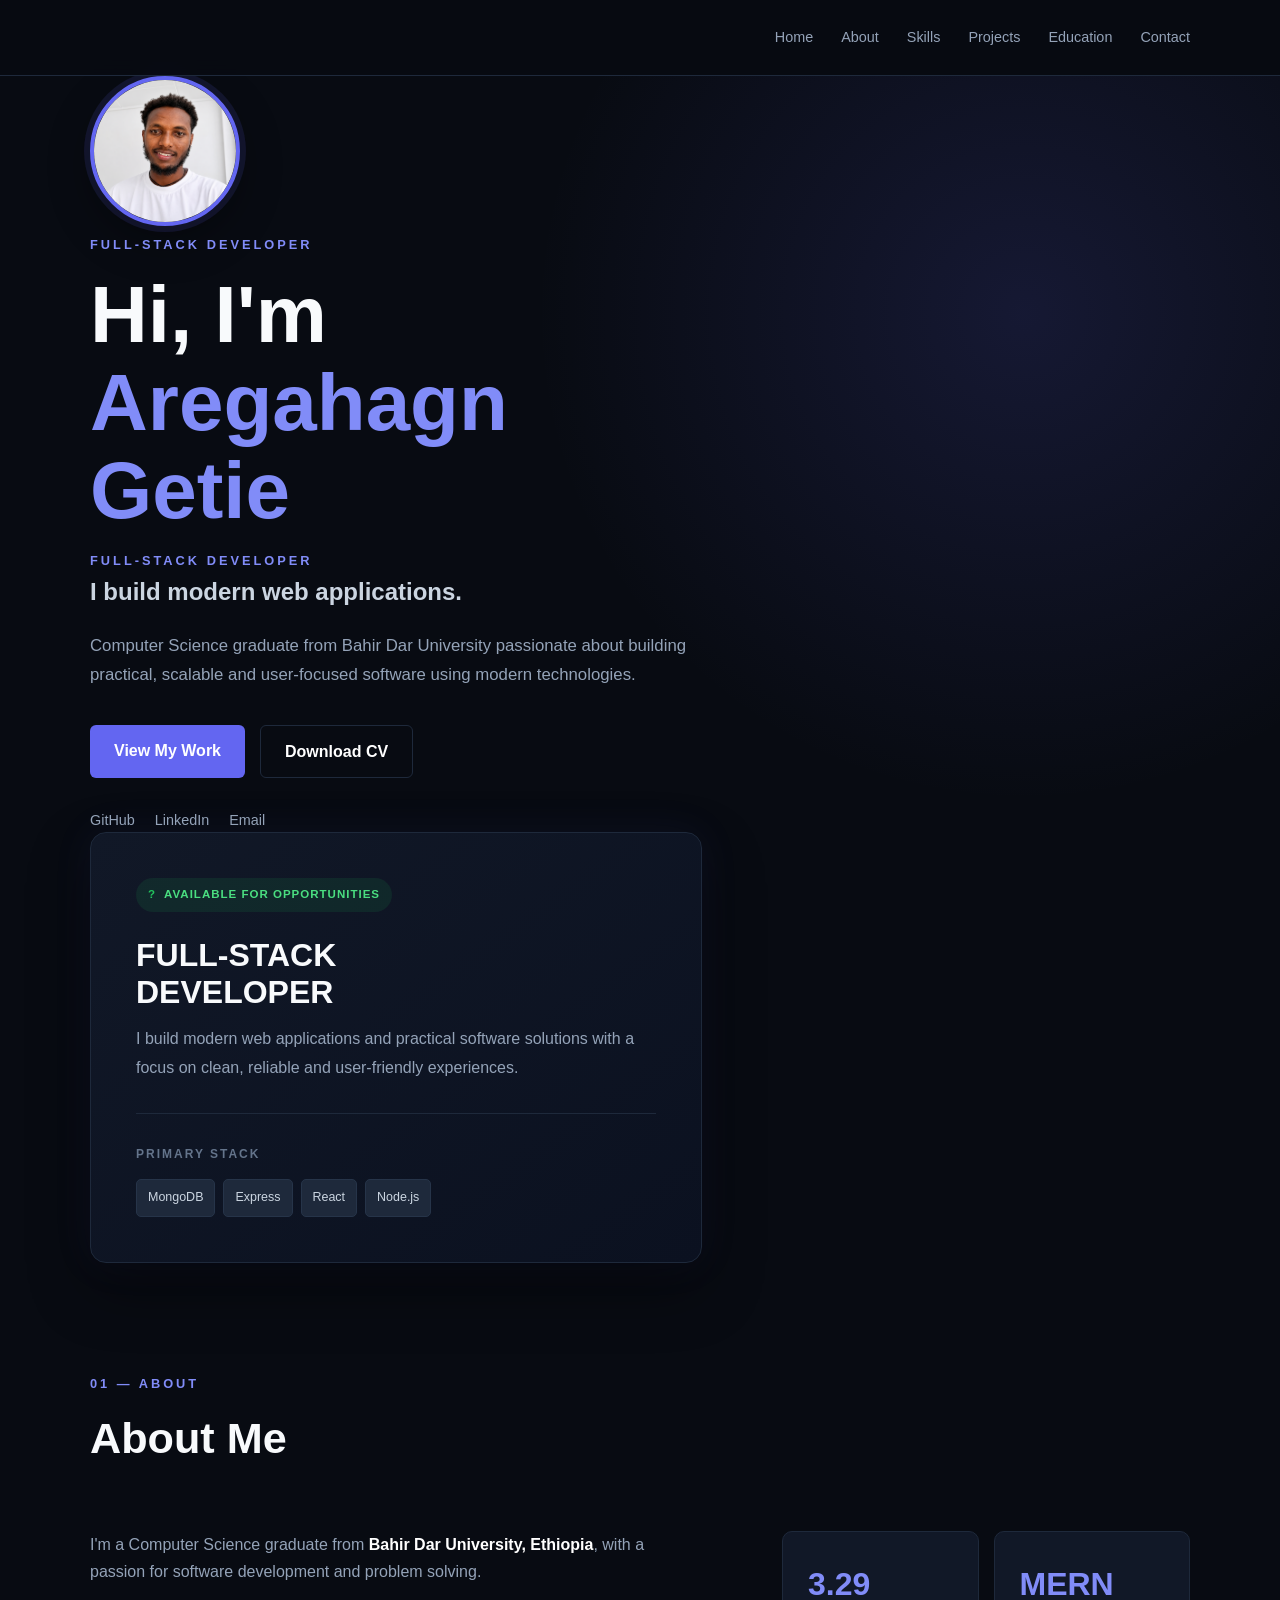
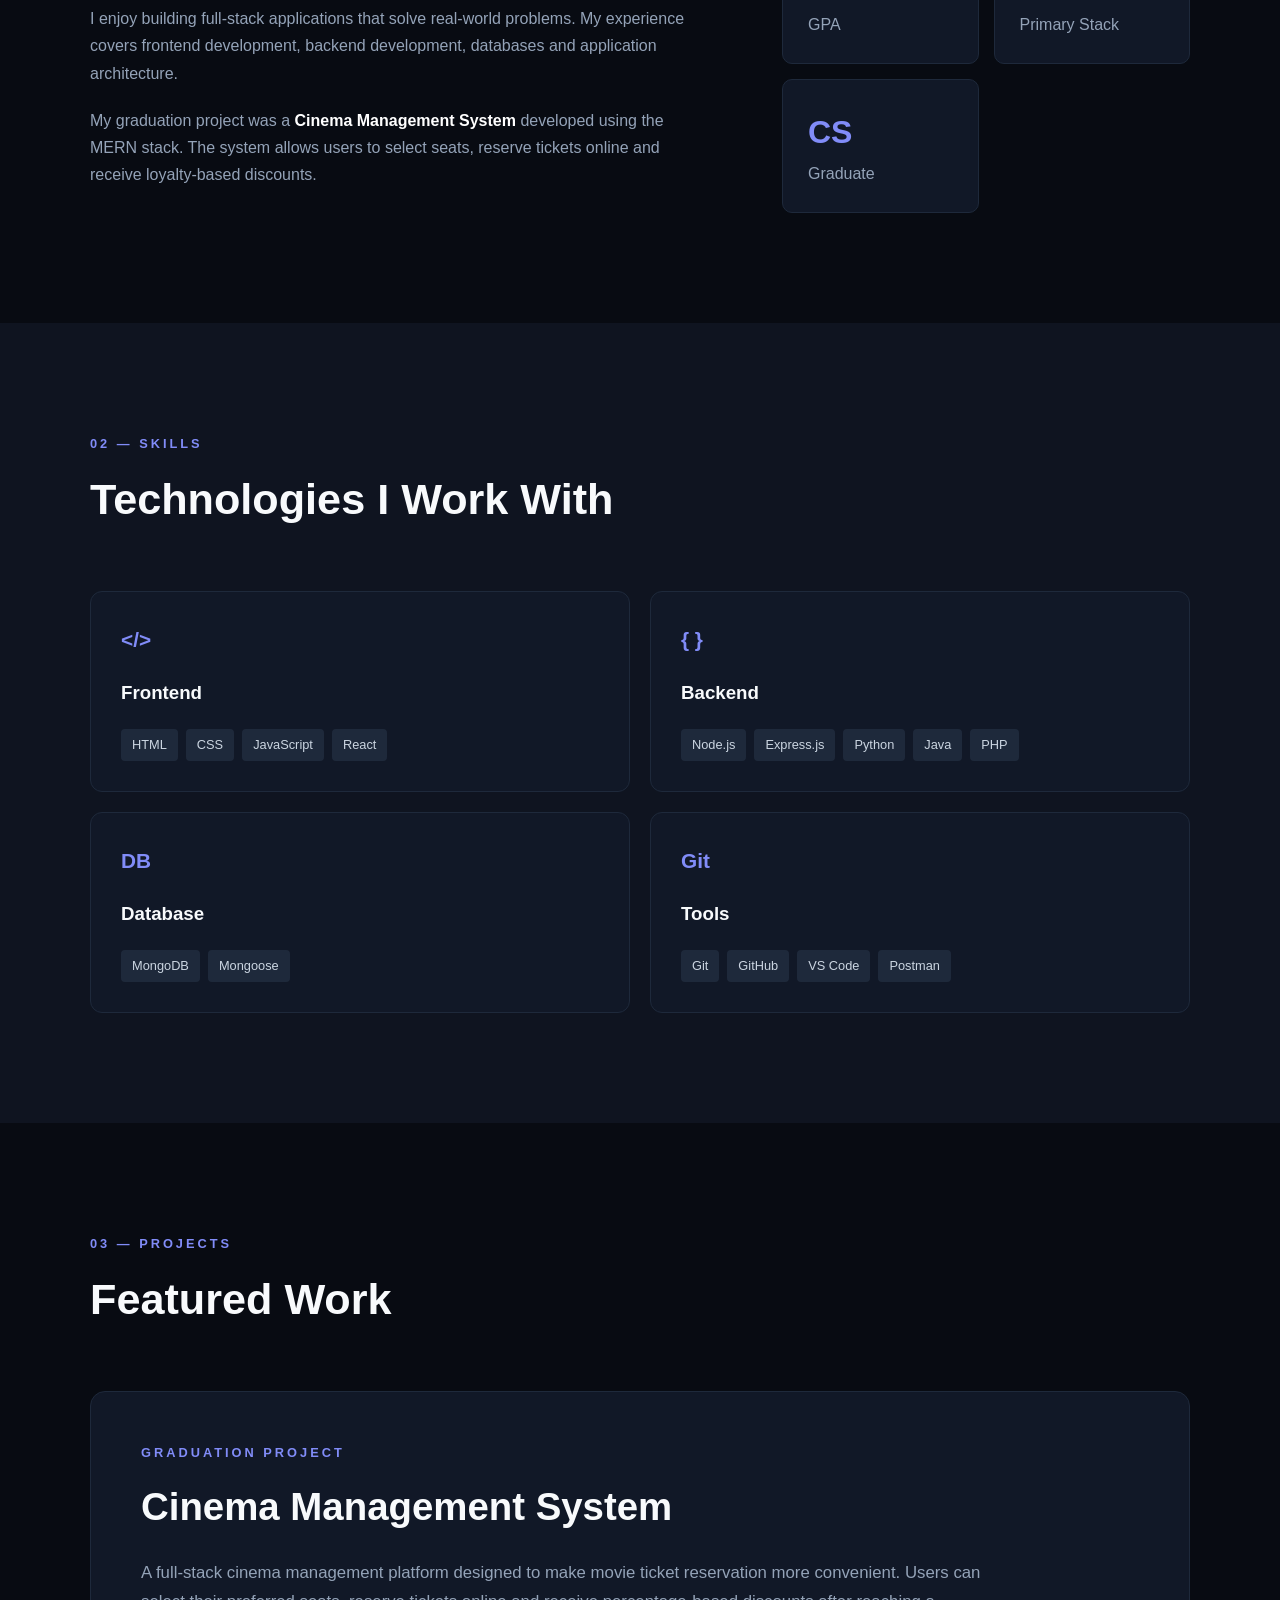
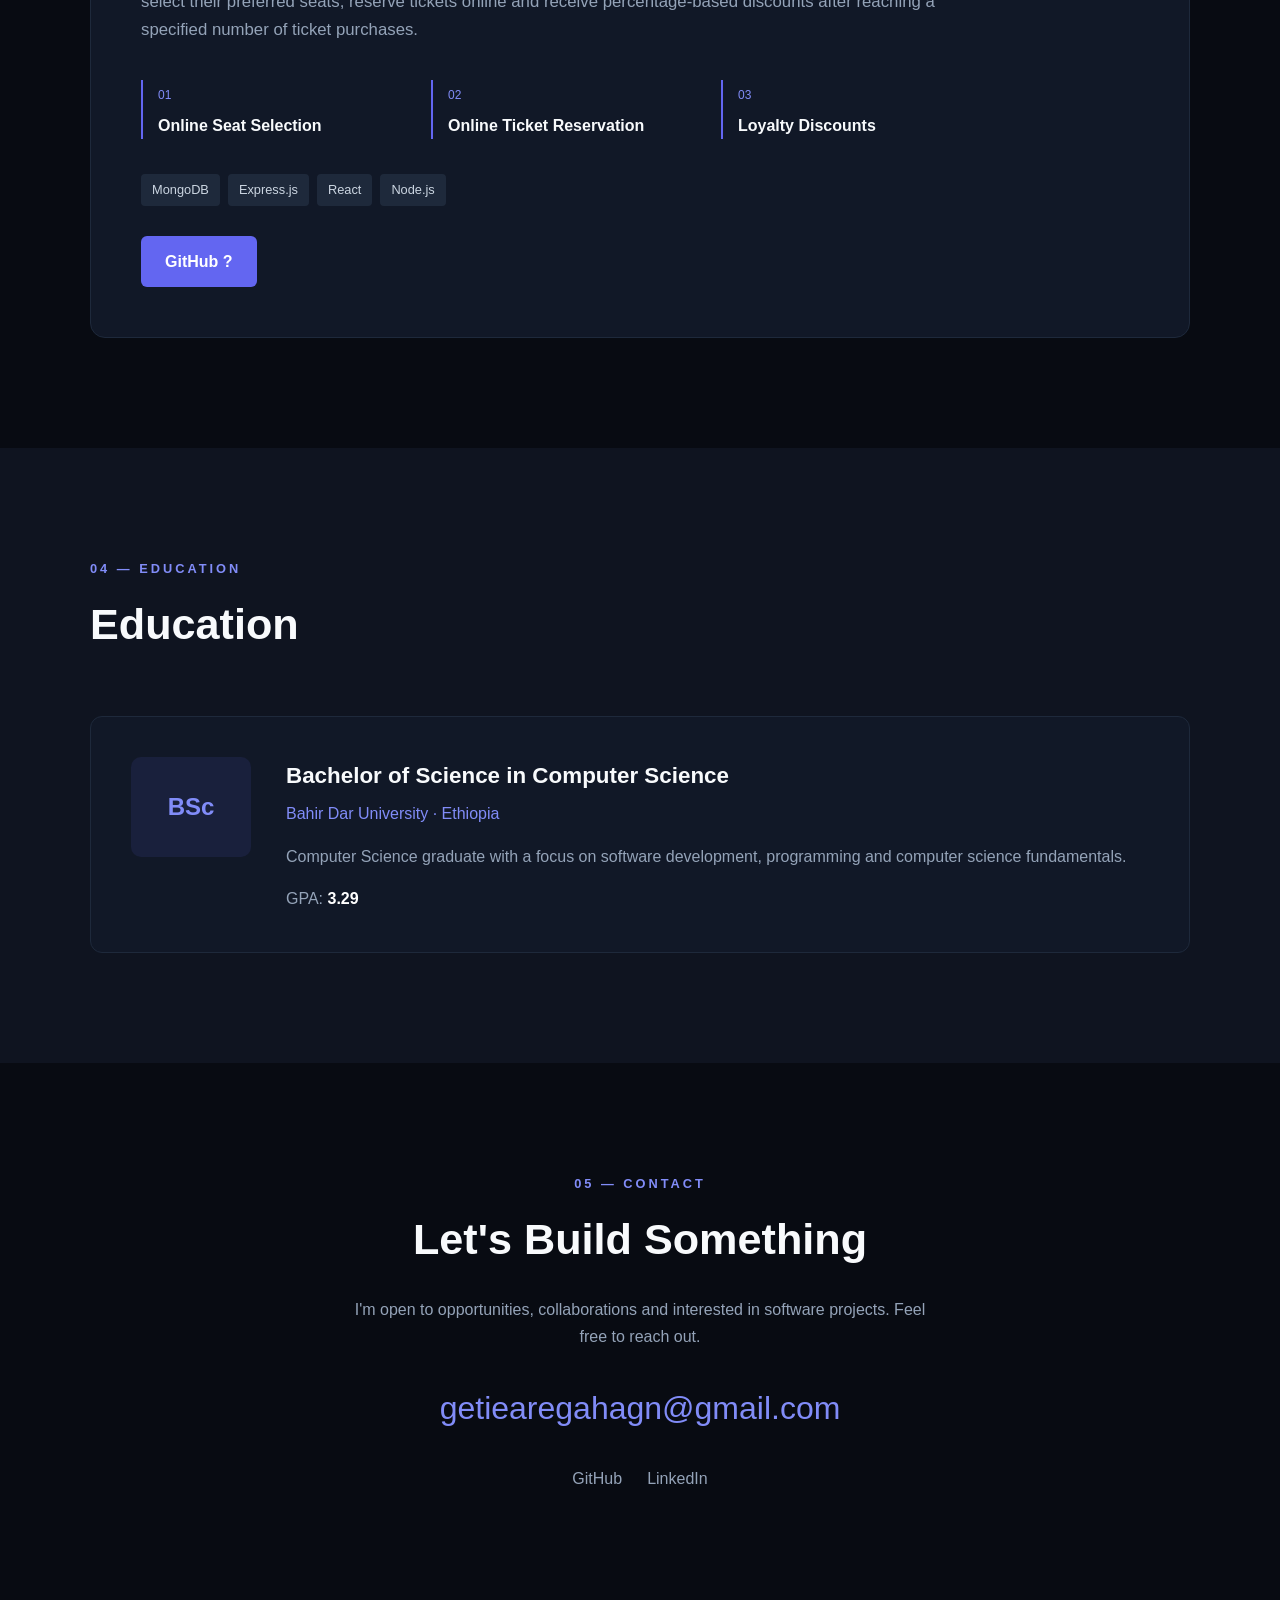
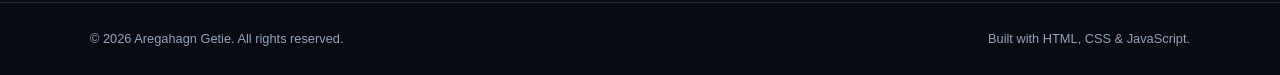
==== commit 3474c194: "Restore index.html with original content" ====
--- a/index.html
+++ b/index.html
@@ -423,7 +423,7 @@
                 </div>
 
                 <p class="contact-description">
-                    I'm open to opportunities, collaborations and interesting
+                    I'm open to opportunities, collaborations and interested in
                     software projects. Feel free to reach out.
                 </p>
 
@@ -445,7 +445,7 @@
                     </a>
 
                     <a
-                        href="https://www.linkedin.com/in/aregahagn-getie-803815262"
+                        href="https://www.linkedin.com/in/aregahagn21"
                         target="_blank"
                         rel="noopener noreferrer"
                     >
